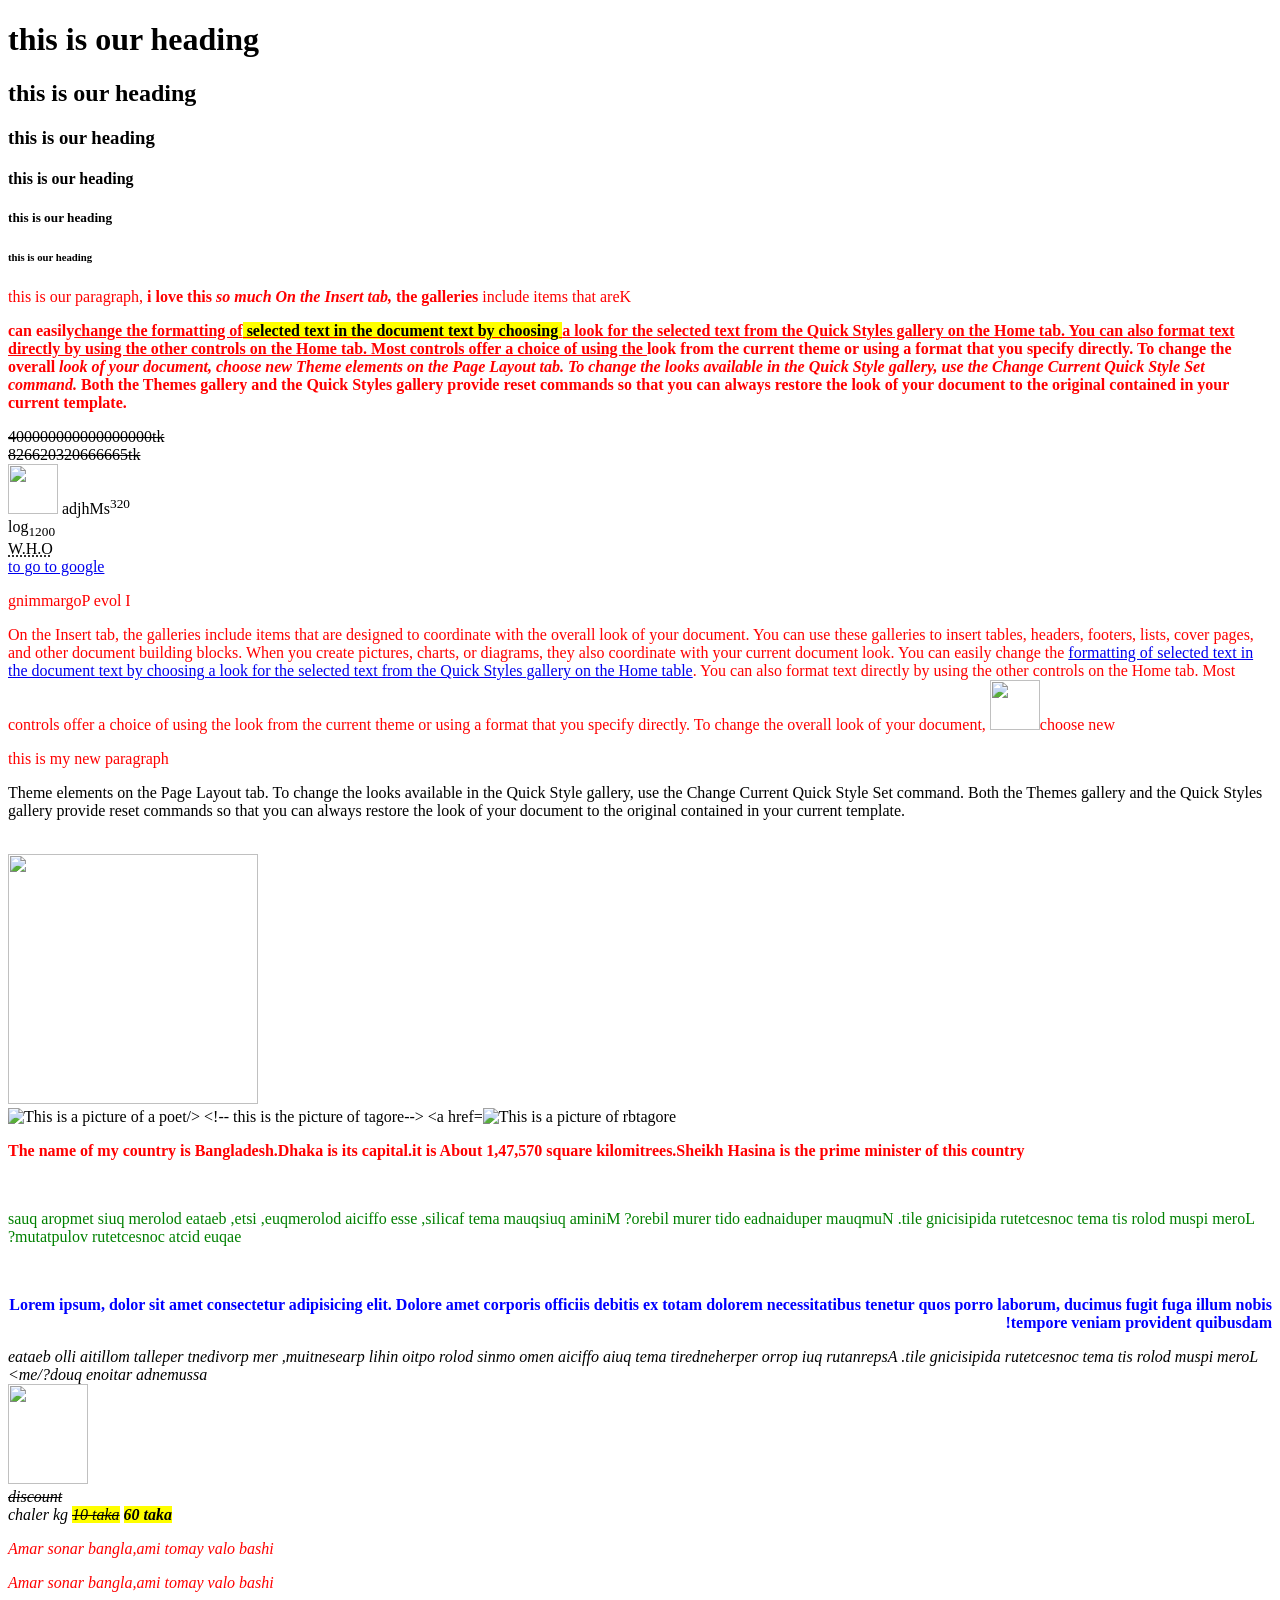
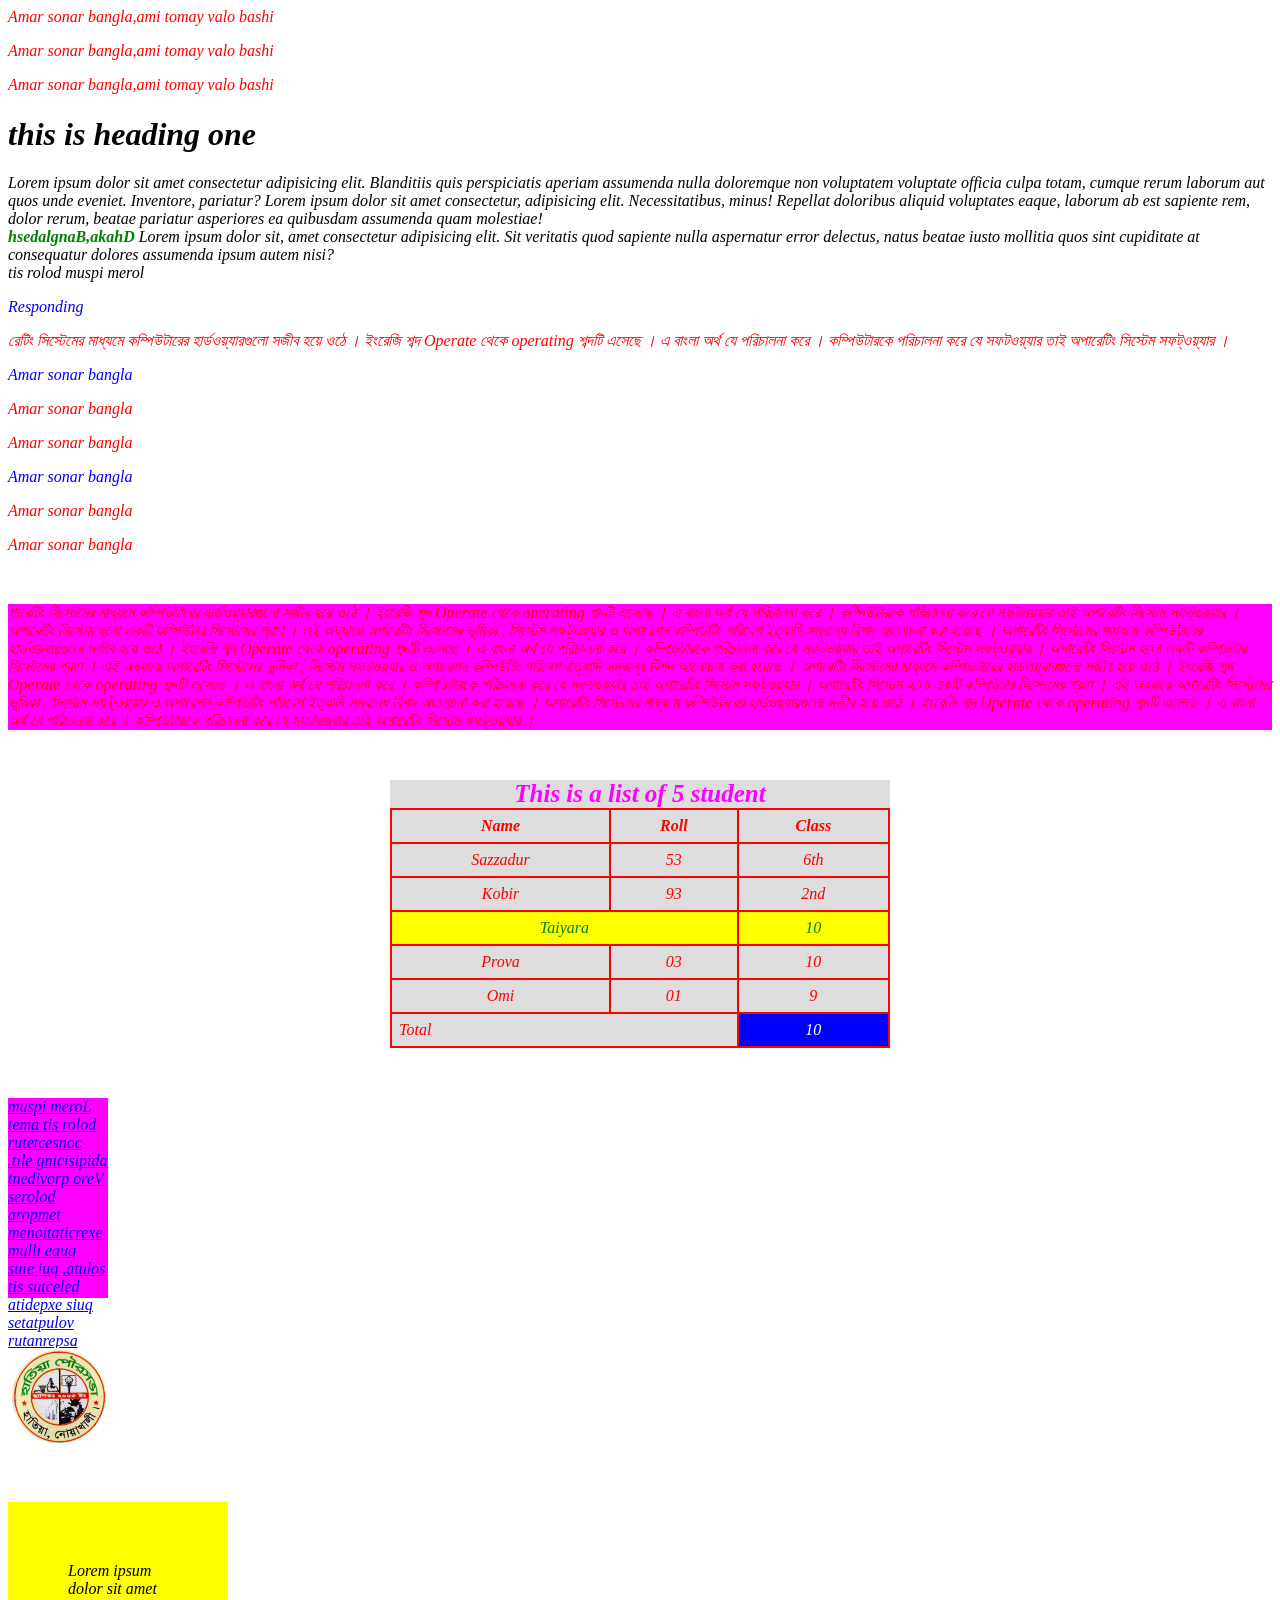
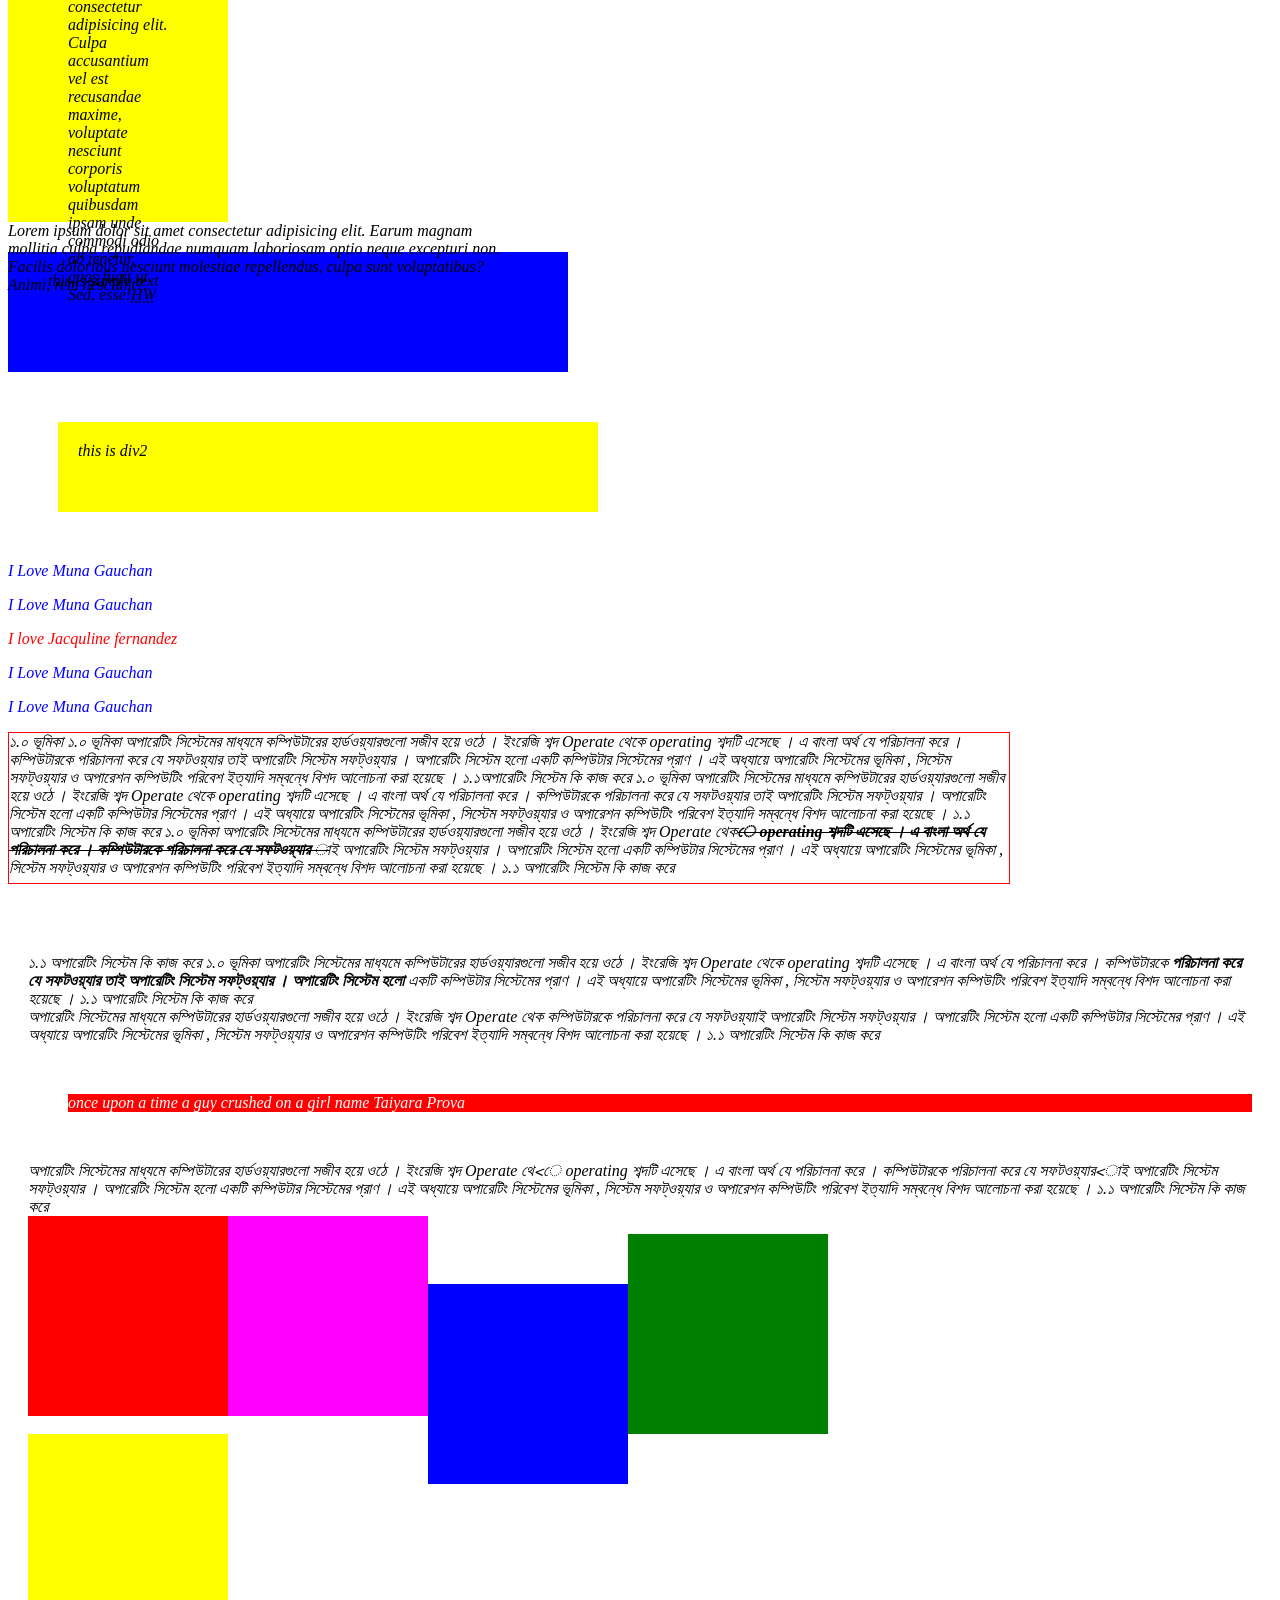
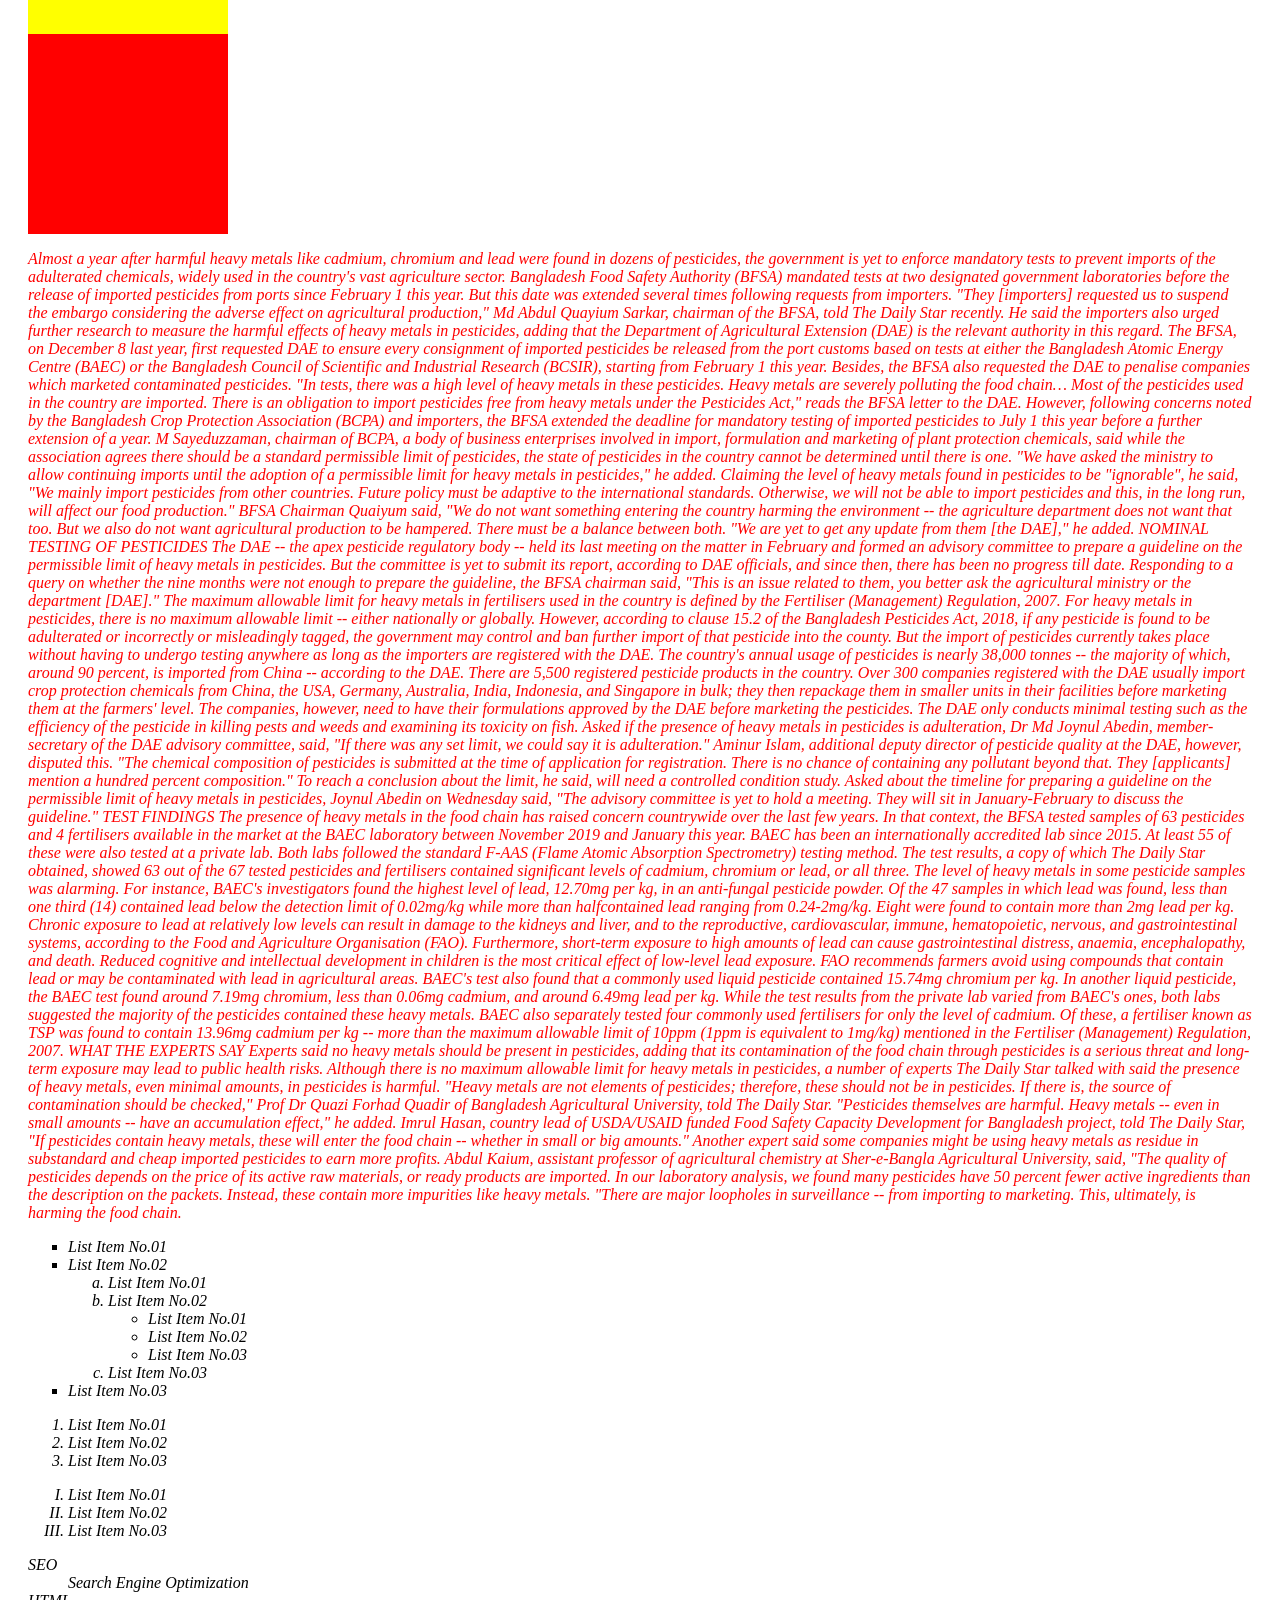
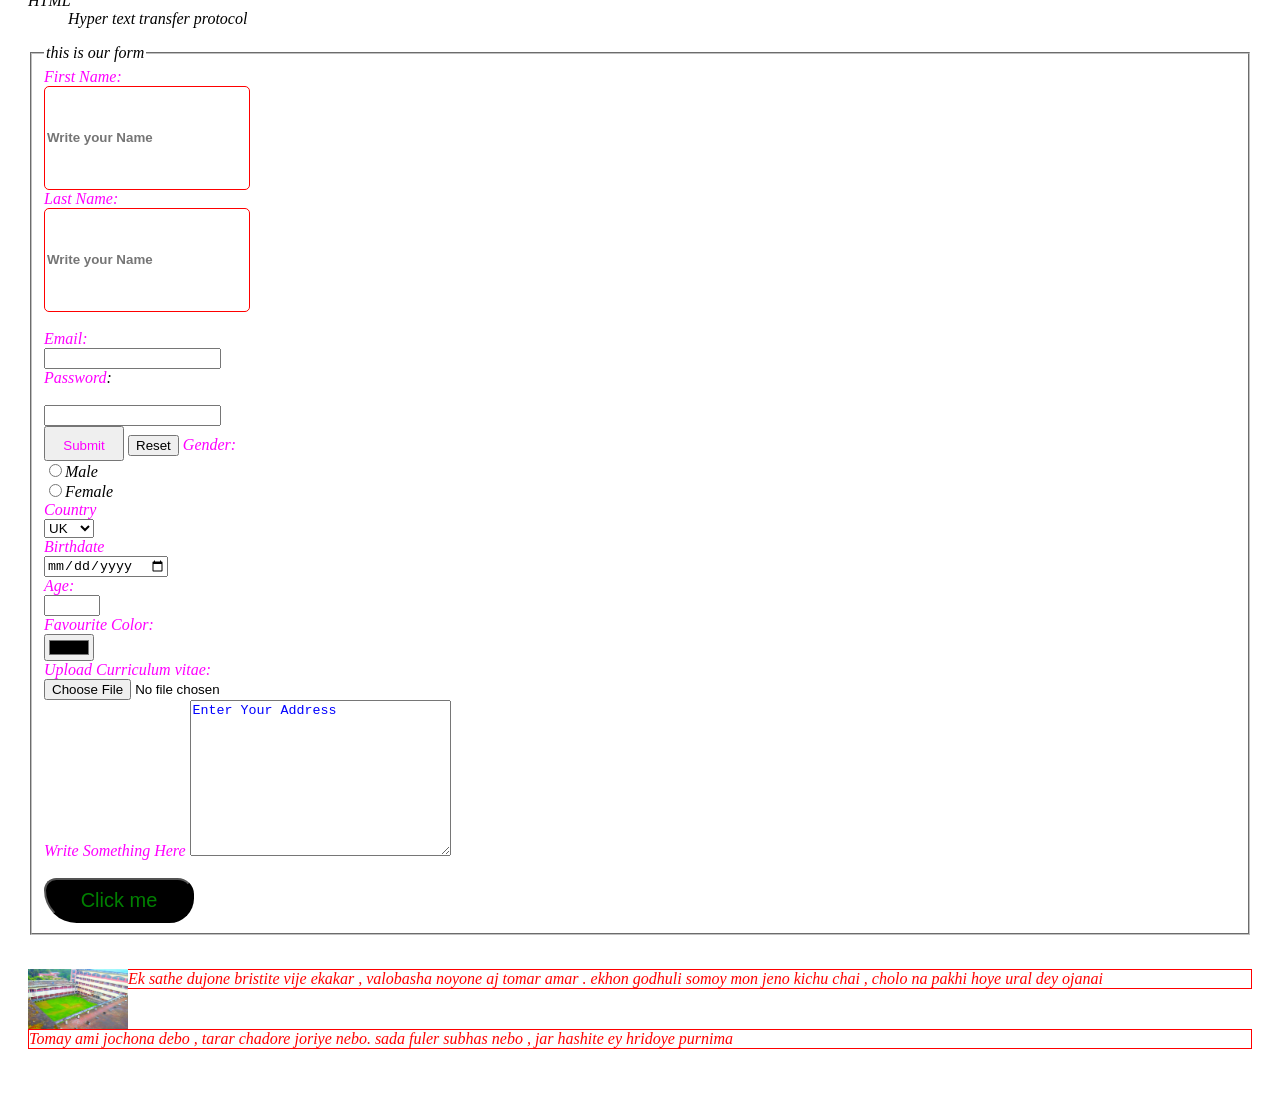
==== learning-web_design.html @ eb88e10f "Initial commit" ====
<!DOCTYPE html>
<html>

	<head>
		<title>my first html</title>
		<link rel="stylesheet" href="style.css">
		
		<meta charset="UTF-8"/>
		
		<style>
		p8{font-weight:bold; color:green;}

 		</style> 

	</head>

	<body>
		<h1>this is our heading</h1>
		<h2>this is our heading</h2>
		<h3>this is our heading</h3>
		<h4>this is our heading</h4>
		<h5>this is our heading</h5>
		<h6>this is our heading</h6>
	
		<p title ="this is the 'process' of planning ">this is our paragraph, <b>i love this <i>so much On the Insert tab,</i> the galleries</b> include items that areK</p>
		
		  <p title="this about 'cow'"designed to coordinate with the overall look of your document. You can use these galleries to insert tables, headers, footers, lists, cover pages, and Youother document building blocks. When you create pictures, charts, or di
		  ægrams, they also coordinate with your current document look.</p>
 <strong>can easily<u>change the formatting of<mark><strong> selected text in the document text by choosing </strong></mark>a look for the selected text from the Quick Styles gallery on the Home tab. You can also format text directly by using the other controls on the Home tab. Most controls offer a choice of using the </u>look from the current theme or using a format that you specify directly.
To change the overall <em> look of your document, choose new Theme elements on the Page Layout tab. To change the looks  available in the Quick Style gallery, use the Change Current Quick Style Set command. </em>Both the Themes gallery and the Quick Styles gallery provide reset commands so that you can always restore the look of your document to the original contained in your current template.</strong>


</p>
<del>400000000000000000tk</del> <br>

<s> 826620320666665tk</s> <br>

<a href="http://google.com/"  target="_blank"><img width="50" height="50" src="Image/lakshmipur polytechnic.jpg" /></a>

adjhMs<sup>320</sup>
<br> log<sub>1200</sub><br/>
<abbr title="World health organization"> W.H.O</abbr> <br>
<a href="http://google.com/"> to go to google</a> <br/>
<p><bdo dir="rtl">I love Pogramming </bdo> </p>

<p>On the Insert tab, the galleries include items that are designed to coordinate with the overall look of your document. You can use these galleries to insert tables, headers, footers, lists, cover pages, and other document building blocks. When you create pictures, charts, or diagrams, they also coordinate with your current document look.
You can easily change the <a href="http://google.com/" target="_blank">formatting of selected text in the document text by choosing a look for the selected text from the Quick Styles gallery on the Home table</a>. You can also format text directly by using the other controls on the Home tab. Most controls offer a choice of using the look from the current theme or using a format that you specify directly.
To change the overall look of your document, <img width="50" height="50" src="Image/lakshmipur polytechnic.jpg"/>choose new<p>this is my new paragraph</p> Theme elements on the Page Layout tab. To change the looks available in the Quick Style gallery, use the Change Current Quick Style Set command. Both the Themes gallery and the Quick Styles gallery provide reset commands so that you can always restore the look of your document to the original contained in your current template.
</p>

<br>
<img width="250" height="250" src="Image/lakshmipur polytechnic.jpg"/><br/>
<img width="700" height="820" src="Image/Rabindranath Tagore.jpg" alt="This is a picture of a poet/> <!-- this is the picture of tagore-->
<a href="http://google.com" target="_blank"><img width="700" height="820" src="Image/Rabindranath Tagore.jpg" alt="This is a picture of rbtagore" /></a>


<p style="font-weight:bold; color:red;"> The name of my country is Bangladesh.Dhaka is its capital.it is About 1,47,570 square kilomitrees.Sheikh Hasina is the prime minister of this country </p><br/>

<p style="color:green;" >   <bdo dir ="rtl">Lorem ipsum dolor sit amet consectetur adipisicing elit. Numquam repudiandae odit rerum libero? Minima quisquam amet facilis, esse officia doloremque, iste, beatae dolorem quis tempora quas eaque dicta consectetur voluptatum?
</bdo></p>

<br/> <p dir="rtl" style="font-weight:Bold; color:blue;">Lorem ipsum, dolor sit amet consectetur adipisicing elit. Dolore amet corporis officiis debitis ex totam dolorem necessitatibus tenetur quos porro laborum, ducimus fugit fuga illum nobis tempore veniam provident quibusdam!</p>


<p1><bdo dir="rtl"> <em>Lorem ipsum dolor sit amet consectetur adipisicing elit. Aspernatur qui porro reprehenderit amet quia officia nemo omnis dolor optio nihil praesentium, rem provident repellat mollitia illo beatae assumenda ratione quod?/em></bdo></p1><br/>



<a href="http://google.com" target="_blank"/><img height="100" width="80" src="Image/lakshmipur polytechnic.jpg"/></a><br/>

<s> discount </s><br/>

chaler kg <mark><s>10 taka</s></mark>  <strong><mark>60 taka</mark></strong>


<p class="jak ma"> Amar sonar bangla,ami tomay valo bashi </p>
<p> Amar sonar bangla,ami tomay valo bashi </p>
<p> Amar sonar bangla,ami tomay valo bashi </p>
<p class="jak"> Amar sonar bangla,ami tomay valo bashi </p>

<p class="jak ma"> Amar sonar bangla,ami tomay valo bashi </p><!--Multiple class;-->
<h1>this is heading one</h1>


	
<p5>Lorem ipsum dolor sit amet consectetur adipisicing elit. Blanditiis quis perspiciatis aperiam assumenda nulla doloremque non voluptatem voluptate officia culpa totam, cumque rerum laborum aut quos unde eveniet. Inventore, pariatur? </p5>
<p4>Lorem ipsum dolor sit amet consectetur, adipisicing elit. Necessitatibus, minus! Repellat doloribus aliquid voluptates eaque, laborum ab est sapiente rem, dolor rerum, beatae pariatur asperiores ea quibusdam assumenda quam molestiae!</p4><br/>
<p8> <bdo dir="rtl">Dhaka,Bangladesh</bdo></p8>
<p34>Lorem ipsum dolor sit, amet consectetur adipisicing elit. Sit veritatis quod sapiente nulla aspernatur error delectus, natus beatae iusto mollitia quos sint cupiditate at consequatur dolores assumenda ipsum autem nisi? </p34></br>
<p43><bdo dir="rtl"/>lorem ipsum dolor sit</p43>
<br/>

<p class="parina ami">Responding</p>
<p class="parina">রেটিং সিস্টেমের মাধ্যমে কম্পিউটারের হার্ডওয়্যারগুলো সজীব হয়ে ওঠে ।
      ইংরেজি শব্দ Operate    থেকে operating শব্দটি এসেছে । এ বাংলা অর্থ যে পরিচালনা করে ।
      কম্পিউটারকে পরিচালনা করে যে সফটওয়্যার তাই অপারেটিং সিস্টেম সফট্ওয়্যার । 
    
<p class="pagol ami">Amar sonar bangla</p>
<p class="pagol">Amar sonar bangla</p>
<p class="pagol">Amar sonar bangla</p>
<p class="pagol ami">Amar sonar bangla</p>
<p class="pagol">Amar sonar bangla</p>
<p class="pagol">Amar sonar bangla</p>

 <p style="color:#00c862;"> </p><!--this is in line css--> <br/>

<p7>
<p class="citycell">পারেটিং সিস্টেমের মাধ্যমে কম্পিউটারের হার্ডওয়্যারগুলো সজীব হয়ে ওঠে ।
      ইংরেজি শব্দ Operate    থেকে operating শব্দটি এসেছে । এ বাংলা অর্থ যে পরিচালনা করে ।
      কম্পিউটারকে পরিচালনা করে যে সফটওয়্যার তাই অপারেটিং সিস্টেম সফট্ওয়্যার । 
      অপারেটিং সিস্টেম হলো একটি কম্পিউটার সিস্টেমের প্রাণ । এই অধ্যায়ে অপারেটিং সিস্টেমের ভূমিকা ,
      সিস্টেম সফট্ওয়্যার ও অপারেশন কম্পিউটিং পরিবেশ  ইত্যাদি সম্বন্ধে বিশদ আলোচনা করা হয়েছে । অপারেটিং সিস্টেমের মাধ্যমে কম্পিউটারের হার্ডওয়্যারগুলো সজীব হয়ে ওঠে ।
      ইংরেজি শব্দ Operate    থেকে operating শব্দটি এসেছে । এ বাংলা অর্থ যে পরিচালনা করে ।
      কম্পিউটারকে পরিচালনা করে যে সফটওয়্যার তাই অপারেটিং সিস্টেম সফট্ওয়্যার । 
      অপারেটিং সিস্টেম হলো একটি কম্পিউটার সিস্টেমের প্রাণ । এই অধ্যায়ে অপারেটিং সিস্টেমের ভূমিকা ,
      সিস্টেম সফট্ওয়্যার ও অপারেশন কম্পিউটিং পরিবেশ  ইত্যাদি সম্বন্ধে বিশদ আলোচনা করা হয়েছে । অপারেটিং সিস্টেমের মাধ্যমে কম্পিউটারের হার্ডওয়্যারগুলো সজীব হয়ে ওঠে ।
      ইংরেজি শব্দ Operate    থেকে operating শব্দটি এসেছে । এ বাংলা অর্থ যে পরিচালনা করে ।
      কম্পিউটারকে পরিচালনা করে যে সফটওয়্যার তাই অপারেটিং সিস্টেম সফট্ওয়্যার । 
      অপারেটিং সিস্টেম হলো একটি কম্পিউটার সিস্টেমের প্রাণ । এই অধ্যায়ে অপারেটিং সিস্টেমের ভূমিকা ,
      সিস্টেম সফট্ওয়্যার ও অপারেশন কম্পিউটিং পরিবেশ  ইত্যাদি সম্বন্ধে বিশদ আলোচনা করা হয়েছে । অপারেটিং সিস্টেমের মাধ্যমে কম্পিউটারের হার্ডওয়্যারগুলো সজীব হয়ে ওঠে ।
      ইংরেজি শব্দ Operate    থেকে operating শব্দটি এসেছে । এ বাংলা অর্থ যে পরিচালনা করে ।
      কম্পিউটারকে পরিচালনা করে যে সফটওয়্যার তাই অপারেটিং সিস্টেম সফট্ওয়্যার । 
		
		
</p>	
<table  cellpadding="7" ><!--Generally width/height css diye kora hoi border ta html diye korte hoi-->
		
		<caption>This is a list of 5 student</caption><!-- টেবিলের ক্যাপশন দিতে হলে table tag er vitore "tr","td" tag er bahire upore kingba niche jekono jaigai dewa jai-->
		<thead>  <tr>
			<th>Name</th><!-- th heading dewar jonno bebohar kore-->
			<th>Roll</th>
			<th>Class</th>
</thead><tfoot><!-- "thead" O "tfoot" table er header o footer nishchit kore dei-->
				<tr><td class="bamejabe" colspan="2">Total</td>
					<td class="label" colspan="1">10</td>
					
					</tfoot>
		</tr>
		<tr><!-- tr holo table row , eta table tag er bhitor dite hoi-->
		<td>Sazzadur </td>
		<td>53 </td><!-- html a column dewar jonno td tag use korte hoi-->
		<td>6th </td></tr>
				</tr>
		<tr>
		<td>Kobir </td>
		<td>93 </td>
		<td>2nd </td></tr>
				</tr>
				
				
		<tr class="iu">
		<td  colspan="2"> Taiyara </td>
		
		<td colspan="1">10 </td></tr>
		<tr>
		<td> Prova </td>
		<td>03 </td>
		<td>10 </td></tr
		<tr>
		<td>Omi </td>
		<td>01 </td>
		<td>9 </td></tr>
				</tr>
	
</table>
<div>
		<div title="this is a song of habib wahid" class="shuvro_chad">	
		 <a href="http://google.com" target="_blank"><bdo dir="rtl"/>
		Lorem ipsum dolor sit amet consectetur adipisicing elit. Vero provident dolores tempora exercitationem quae illum soluta, qui eius delectus sit quis expedita voluptates aspernatur blanditiis molestiae fugiat. Quod, saepe ab?</a></div>
		
					<a title="this is the logo of Hatiya organization" href="http://google.com" target="_blank">
			<img src="image/Hatiya logo.jpg" height="100px" weight="200px" alt="This is the logo of Hatiya Organization" /></a>
			
			
		<div title="this is a song of habib wahid" class="Kobitay_bolechile">	Lorem ipsum dolor sit amet consectetur adipisicing elit. Culpa accusantium vel est recusandae maxime, voluptate nesciunt corporis voluptatum quibusdam ipsam unde commodi odio ab tenetur, quas fugit ut. Sed, esse!<abbr title="Habib Wahid">HW</abbr></a>
		</div>
			<div class="hridoyerkotha">Lorem ipsum dolor sit amet consectetur adipisicing elit. Earum magnam mollitia culpa repudiandae numquam laboriosam optio neque excepturi non. Facilis doloribus nesciunt molestiae repellendus, culpa sunt voluptatibus? Animi, rem nesciunt?.. </div>
			
			
	
			
			<div class="div1">this is simple text</div>
			<div class="div2">this is div2</div>
			
			</div>
			<div id="wrapper">
			<p>I Love Muna Gauchan</p>
			<p>I Love Muna Gauchan</p>
				<div>
				<p>I love Jacquline fernandez</p>
				</div>
			<p>I Love Muna Gauchan</p>
			<p>I Love Muna Gauchan</p>
			
			</div>
	<div id="proverty">
	১.০ ভূমিকা
	১.০ ভূমিকা
      অপারেটিং সিস্টেমের মাধ্যমে কম্পিউটারের হার্ডওয়্যারগুলো সজীব হয়ে ওঠে ।
      ইংরেজি শব্দ Operate    থেকে operating শব্দটি এসেছে । এ বাংলা অর্থ যে পরিচালনা করে ।
      কম্পিউটারকে পরিচালনা করে যে সফটওয়্যার তাই অপারেটিং সিস্টেম সফট্ওয়্যার । 
      অপারেটিং সিস্টেম হলো একটি কম্পিউটার সিস্টেমের প্রাণ । এই অধ্যায়ে অপারেটিং সিস্টেমের ভূমিকা ,
      সিস্টেম সফট্ওয়্যার ও অপারেশন কম্পিউটিং পরিবেশ  ইত্যাদি সম্বন্ধে বিশদ আলোচনা করা হয়েছে ।
১.১অপারেটিং সিস্টেম কি কাজ করে 
     	১.০ ভূমিকা
      অপারেটিং সিস্টেমের মাধ্যমে কম্পিউটারের হার্ডওয়্যারগুলো সজীব হয়ে ওঠে ।
      ইংরেজি শব্দ Operate    থেকে operating শব্দটি এসেছে । এ বাংলা অর্থ যে পরিচালনা করে ।
      কম্পিউটারকে পরিচালনা করে যে সফটওয়্যার তাই অপারেটিং সিস্টেম সফট্ওয়্যার । 
      অপারেটিং সিস্টেম হলো একটি কম্পিউটার সিস্টেমের প্রাণ । এই অধ্যায়ে অপারেটিং সিস্টেমের ভূমিকা ,
      সিস্টেম সফট্ওয়্যার ও অপারেশন কম্পিউটিং পরিবেশ  ইত্যাদি সম্বন্ধে বিশদ আলোচনা করা হয়েছে ।
১.১ অপারেটিং সিস্টেম কি কাজ করে 
   	১.০ ভূমিকা
      অপারেটিং সিস্টেমের মাধ্যমে কম্পিউটারের হার্ডওয়্যারগুলো সজীব হয়ে ওঠে ।
      ইংরেজি শব্দ Operate    থেক<s><strong><margin>ে operating শব্দটি এসেছে । এ বাংলা অর্থ যে পরিচালনা করে ।
      কম্পিউটারকে পরিচালনা করে যে সফটওয়্যার</margin></strong> </s>াই অপারেটিং সিস্টেম সফট্ওয়্যার । 
      অপারেটিং সিস্টেম হলো একটি কম্পিউটার সিস্টেমের প্রাণ । এই অধ্যায়ে অপারেটিং সিস্টেমের ভূমিকা ,
      সিস্টেম সফট্ওয়্যার ও অপারেশন কম্পিউটিং পরিবেশ  ইত্যাদি সম্বন্ধে বিশদ আলোচনা করা হয়েছে ।
১.১ অপারেটিং সিস্টেম কি কাজ করে 
    
</div>

		<div id="prova" >১.১ অপারেটিং সিস্টেম কি কাজ করে 
   	১.০ ভূমিকা
      অপারেটিং সিস্টেমের মাধ্যমে কম্পিউটারের হার্ডওয়্যারগুলো সজীব হয়ে ওঠে । 
      ইংরেজি শব্দ Operate    থেকে operating শব্দটি এসেছে । এ বাংলা অর্থ যে পরিচালনা করে ।
      কম্পিউটারকে<strong> পরিচালনা করে যে সফটওয়্যার তাই অপারেটিং সিস্টেম সফট্ওয়্যার । 
      অপারেটিং সিস্টেম হলো </strong>একটি কম্পিউটার সিস্টেমের প্রাণ । এই অধ্যায়ে অপারেটিং সিস্টেমের ভূমিকা ,
      সিস্টেম সফট্ওয়্যার ও অপারেশন কম্পিউটিং পরিবেশ  ইত্যাদি সম্বন্ধে বিশদ আলোচনা করা হয়েছে ।
১.১ অপারেটিং সিস্টেম কি কাজ করে
	<div id="Oyshi" >অপারেটিং সিস্টেমের মাধ্যমে কম্পিউটারের হার্ডওয়্যারগুলো সজীব হয়ে ওঠে ।
      ইংরেজি শব্দ Operate    থেক
      কম্পিউটারকে পরিচালনা করে যে সফটওয়্যাাই অপারেটিং সিস্টেম সফট্ওয়্যার । 
      অপারেটিং সিস্টেম হলো একটি কম্পিউটার সিস্টেমের প্রাণ । এই অধ্যায়ে অপারেটিং সিস্টেমের ভূমিকা ,
      সিস্টেম সফট্ওয়্যার ও অপারেশন কম্পিউটিং পরিবেশ  ইত্যাদি সম্বন্ধে বিশদ আলোচনা করা হয়েছে ।
১.১ অপারেটিং সিস্টেম কি কাজ করে<span>once upon a time a guy crushed on a girl name Taiyara Prova</span>অপারেটিং সিস্টেমের মাধ্যমে কম্পিউটারের হার্ডওয়্যারগুলো সজীব হয়ে ওঠে ।
      ইংরেজি শব্দ Operate    থে<ে operating শব্দটি এসেছে । এ বাংলা অর্থ যে পরিচালনা করে ।
      কম্পিউটারকে পরিচালনা করে যে সফটওয়্যার<াই অপারেটিং সিস্টেম সফট্ওয়্যার । 
      অপারেটিং সিস্টেম হলো একটি কম্পিউটার সিস্টেমের প্রাণ । এই অধ্যায়ে অপারেটিং সিস্টেমের ভূমিকা ,
      সিস্টেম সফট্ওয়্যার ও অপারেশন কম্পিউটিং পরিবেশ  ইত্যাদি সম্বন্ধে বিশদ আলোচনা করা হয়েছে ।
১.১ অপারেটিং সিস্টেম কি কাজ করে  </div>
<div><div  class="block1"></div>
<div class="block2"></div></div></br>
<div class="Upoma"></div>
<div class="Viqi"></div>
<div id="Sabila"></div>
<div id="Nabila"> </div>



<!--Background Attachment-->
<div class="sunerah">
<p>Almost a year after harmful heavy metals like cadmium, chromium and lead were found in dozens of pesticides, the government is yet to enforce mandatory tests to prevent imports of the adulterated chemicals, widely used in the country's vast agriculture sector.

Bangladesh Food Safety Authority (BFSA) mandated tests at two designated government laboratories before the release of imported pesticides from ports since February 1 this year. But this date was extended several times following requests from importers.

"They [importers] requested us to suspend the embargo considering the adverse effect on agricultural production," Md Abdul Quayium Sarkar, chairman of the BFSA, told The Daily Star recently.

 
 
He said the importers also urged further research to measure the harmful effects of heavy metals in pesticides, adding that the Department of Agricultural Extension (DAE) is the relevant authority in this regard.

The BFSA, on December 8 last year, first requested DAE to ensure every consignment of imported pesticides be released from the port customs based on tests at either the Bangladesh Atomic Energy Centre (BAEC) or the Bangladesh Council of Scientific and Industrial Research (BCSIR), starting from February 1 this year.

Besides, the BFSA also requested the DAE to penalise companies which marketed contaminated pesticides.

"In tests, there was a high level of heavy metals in these pesticides. Heavy metals are severely polluting the food chain… Most of the pesticides used in the country are imported. There is an obligation to import pesticides free from heavy metals under the Pesticides Act," reads the BFSA letter to the DAE.

However, following concerns noted by the Bangladesh Crop Protection Association (BCPA) and importers, the BFSA extended the deadline for mandatory testing of imported pesticides to July 1 this year before a further extension of a year.

M Sayeduzzaman, chairman of BCPA, a body of business enterprises involved in import, formulation and marketing of plant protection chemicals, said while the association agrees there should be a standard permissible limit of pesticides, the state of pesticides in the country cannot be determined until there is one.

"We have asked the ministry to allow continuing imports until the adoption of a permissible limit for heavy metals in pesticides," he added.

Claiming the level of heavy metals found in pesticides to be "ignorable", he said, "We mainly import pesticides from other countries. Future policy must be adaptive to the international standards. Otherwise, we will not be able to import pesticides and this, in the long run, will affect our food production."

BFSA Chairman Quaiyum said, "We do not want something entering the country harming the environment -- the agriculture department does not want that too. But we also do not want agricultural production to be hampered. There must be a balance between both.

"We are yet to get any update from them [the DAE]," he added.

NOMINAL TESTING OF PESTICIDES
The DAE -- the apex pesticide regulatory body -- held its last meeting on the matter in February and formed an advisory committee to prepare a guideline on the permissible limit of heavy metals in pesticides.

But the committee is yet to submit its report, according to DAE officials, and since then, there has been no progress till date.

Responding to a query on whether the nine months were not enough to prepare the guideline, the BFSA chairman said, "This is an issue related to them, you better ask the agricultural ministry or the department [DAE]."

The maximum allowable limit for heavy metals in fertilisers used in the country is defined by the Fertiliser (Management) Regulation, 2007.

For heavy metals in pesticides, there is no maximum allowable limit -- either nationally or globally.

However, according to clause 15.2 of the Bangladesh Pesticides Act, 2018, if any pesticide is found to be adulterated or incorrectly or misleadingly tagged, the government may control and ban further import of that pesticide into the county.

But the import of pesticides currently takes place without having to undergo testing anywhere as long as the importers are registered with the DAE.

The country's annual usage of pesticides is nearly 38,000 tonnes -- the majority of which, around 90 percent, is imported from China -- according to the DAE. There are 5,500 registered pesticide products in the country.

Over 300 companies registered with the DAE usually import crop protection chemicals from China, the USA, Germany, Australia, India, Indonesia, and Singapore in bulk; they then repackage them in smaller units in their facilities before marketing them at the farmers' level.

The companies, however, need to have their formulations approved by the DAE before marketing the pesticides.

The DAE only conducts minimal testing such as the efficiency of the pesticide in killing pests and weeds and examining its toxicity on fish.

Asked if the presence of heavy metals in pesticides is adulteration, Dr Md Joynul Abedin, member-secretary of the DAE advisory committee, said, "If there was any set limit, we could say it is adulteration."

Aminur Islam, additional deputy director of pesticide quality at the DAE, however, disputed this.

"The chemical composition of pesticides is submitted at the time of application for registration. There is no chance of containing any pollutant beyond that. They [applicants] mention a hundred percent composition."

To reach a conclusion about the limit, he said, will need a controlled condition study.

Asked about the timeline for preparing a guideline on the permissible limit of heavy metals in pesticides, Joynul Abedin on Wednesday said, "The advisory committee is yet to hold a meeting. They will sit in January-February to discuss the guideline."  

TEST FINDINGS
The presence of heavy metals in the food chain has raised concern countrywide over the last few years.

In that context, the BFSA tested samples of 63 pesticides and 4 fertilisers available in the market at the BAEC laboratory between November 2019 and January this year. BAEC has been an internationally accredited lab since 2015.

At least 55 of these were also tested at a private lab. Both labs followed the standard F-AAS (Flame Atomic Absorption Spectrometry) testing method.

The test results, a copy of which The Daily Star obtained, showed 63 out of the 67 tested pesticides and fertilisers contained significant levels of cadmium, chromium or lead, or all three.

The level of heavy metals in some pesticide samples was alarming.

For instance, BAEC's investigators found the highest level of lead, 12.70mg per kg, in an anti-fungal pesticide powder.

Of the 47 samples in which lead was found, less than one third (14) contained lead below the detection limit of 0.02mg/kg while more than halfcontained lead ranging from 0.24-2mg/kg. Eight were found to contain more than 2mg lead per kg.

Chronic exposure to lead at relatively low levels can result in damage to the kidneys and liver, and to the reproductive, cardiovascular, immune, hematopoietic, nervous, and gastrointestinal systems, according to the Food and Agriculture Organisation (FAO).

Furthermore, short-term exposure to high amounts of lead can cause gastrointestinal distress, anaemia, encephalopathy, and death.

Reduced cognitive and intellectual development in children is the most critical effect of low-level lead exposure.

FAO recommends farmers avoid using compounds that contain lead or may be contaminated with lead in agricultural areas.

BAEC's test also found that a commonly used liquid pesticide contained 15.74mg chromium per kg.

In another liquid pesticide, the BAEC test found around 7.19mg chromium, less than 0.06mg cadmium, and around 6.49mg lead per kg.

While the test results from the private lab varied from BAEC's ones, both labs suggested the majority of the pesticides contained these heavy metals.

BAEC also separately tested four commonly used fertilisers for only the level of cadmium.

Of these, a fertiliser known as TSP was found to contain 13.96mg cadmium per kg -- more than the maximum allowable limit of 10ppm (1ppm is equivalent to 1mg/kg) mentioned in the Fertiliser (Management) Regulation, 2007.

WHAT THE EXPERTS SAY
Experts said no heavy metals should be present in pesticides, adding that its contamination of the food chain through pesticides is a serious threat and long-term exposure may lead to public health risks.

Although there is no maximum allowable limit for heavy metals in pesticides, a number of experts The Daily Star talked with said the presence of heavy metals, even minimal amounts, in pesticides is harmful.

"Heavy metals are not elements of pesticides; therefore, these should not be in pesticides. If there is, the source of contamination should be checked," Prof Dr Quazi Forhad Quadir of Bangladesh Agricultural University, told The Daily Star.

"Pesticides themselves are harmful. Heavy metals -- even in small amounts -- have an accumulation effect," he added.

Imrul Hasan, country lead of USDA/USAID funded Food Safety Capacity Development for Bangladesh project, told The Daily Star, "If pesticides contain heavy metals, these will enter the food chain -- whether in small or big amounts."

Another expert said some companies might be using heavy metals as residue in substandard and cheap imported pesticides to earn more profits.

Abdul Kaium, assistant professor of agricultural chemistry at Sher-e-Bangla Agricultural University, said, "The quality of pesticides depends on the price of its active raw materials, or ready products are imported. In our laboratory analysis, we found many pesticides have 50 percent fewer active ingredients than the description on the packets. Instead, these contain more impurities like heavy metals.

"There are major loopholes in surveillance -- from importing to marketing. This, ultimately, is harming the food chain.</p>
</div>

<!--list in Html-->
<!--there is two types of list html. Orderd & unorderd list-->

<ul>
	<li>List Item No.01</li>
	<li>List Item No.02
	<ol type="a"><!--Nested list-->
			<li>List Item No.01</li>
	<li>List Item No.02
			<ul class="Samira">	<li>List Item No.01</li>
	<li>List Item No.02</li>
	<li>List Item No.03</li></ul>
	</li>
	<li>List Item No.03</li></ol>
	</li>
	<li>List Item No.03</li>
</ul>
<ol>
		<li>List Item No.01</li>
	<li>List Item No.02</li>
	<li>List Item No.03</li>
	</ol>
	<ol type="I">
		<li>List Item No.01</li>
	<li>List Item No.02</li>
	<li>List Item No.03</li>
	</ol>

	<dl>
		<dt>SEO</dt>
		<dd>Search Engine Optimization</dd>
		<dt>HTML</dt>
		<dd>Hyper text transfer protocol</dd>
	 
	</dl>
	<fieldset><legend>this is our form</legend>
	<form action="" method=""  >
		<label>First Name:<br/></label>
		<input type="text" name="Name"/placeholder="Write your Name"><br>
		<label>Last Name:<br></label>
		<input type="text" name="Name"placeholder="Write your Name"/><br><br>
			<label>Email:</label><br>
			<input type="email" >
<br>
			<label>Password</label>:<br>
<br><input type="password"><br>
		<input type="Submit">
		<input type="reset">
	
	 <label>Gender:</label><br>
		<input type="Radio" name="Gender" value="Male">Male <br>
		<input type="Radio" name="Gender" value="Female">Female<br>
	<label>Country</label><br>
	<select name="country">
	<option value="USA">USA</option>
	<option value="BD">BD</option>
	
	<option value="KSA">KSA</option>
	<option selected="" val    ue="UK">UK</option>
	<option value="UAE">UAE</option>
	</select>
	<br>
	<label>Birthdate</label><br>
	<input type="date"><br>
	<label>Age:</label> <br>
	<input type="number" max="05" min="150">
	<br>
	<label>Favourite Color:</label><br>
	<input type="color">
	<br>
		<label>Upload Curriculum vitae:</label><br>
	<input type="file">
	
	<br>
		<label>Write Something Here</label>
		<textarea rows="10" cols="30">Enter Your Address </textarea><br><br>
	<button class="mybtn" onclick="Nawshad()">Click me</button>
		</form></fieldset>	<br>

	<script>
			function Nawshad(){
			
			alert("You have clicked me");
		}
	</script>
	

		
	
	<div>
	
			<img class="pic" src="image/lakshmipur polytechnic.jpg" width="100" height="60"/>
	<p class="nonc">Ek sathe dujone bristite vije ekakar , valobasha noyone aj tomar amar . ekhon godhuli somoy mon jeno kichu chai , cholo na pakhi hoye ural dey ojanai </p>
	
	<p class="clear">Tomay ami jochona debo , tarar chadore joriye nebo. sada fuler subhas nebo , jar hashite ey hridoye purnima </p>
---- style.css ----
p{
	color:red;
 b 
h1{
	color:green;
}
.jak{
color:blue;
}
.ma{
	color: #00a88a;
	font-weight:bold;
}
p1{font-weight:bold;color:#fb0ad7;}
	s{color:green;}

p5{
	text-decoration:overline;
}
p4{
	text-decoration:line-through;
}
p2{
	font-family:Arial;
	font-size:25px;
	font-weight: bold
}
.pagol{
font: small-caps bold 20px/2em Arial;
	
}
}

.ami{
	color:blue;
}
.citycell{
	background-image:url("Image/Ami.jpg");
	background-repeat:no-repeat;
		background-color:Magenta;
		background-size:100px;
		
}/*this is background css
background-image:url("...");
background-repeat:no-repeat;
background-repeat:repeat-x;
background-repeat:repeat-y;
background-size:width px height px;
background-size:cover;
*/
table{
	
	width:500px;/*table tag a width/height css kora valo*/
	text-align: center;/*table er bhitorer lekha guloke majhkhane niye aste hole likhte hobe eti*/
	margin:50px auto;
	background-color: #ddd;
	color:red;
	
}
table,th,td{
	border-collapse:collapse;
	border:2px solid red;
}
.bamejabe{text-align:left;}

table caption{ 
	background-color:#ddd;
	font-weight:bold;color:Magenta;font-size:25px;
}/*টেবিলের আন্ডারের ক্যাপশন  সাজাতে হলে   এই ভাবে table caption{.....}  করতে হয় ..*/
.iu{
	background-color:yellow;
	color:green;
}
.label{
	background-color:blue;
	color:white;
}
.shuvro_chad{
	width:100px;
	height:200px;
	background-color:Magenta;
	margin-bottom:50px;
}
.Kobitay_bolechile{
	width:100px;
	height:200px;
	background-color:yellow;
	margin-top:50px;
	padding:60px;
}

.hridoyerkotha{
	width:500px;
	height:10px;
	
}
.div1{
	width:500px;
	height:50px;
	background-color:blue;
	margin-top:20px;
	margin-bottom:10px;
	padding:20px 20px 50px 40px;
}
.div2{
	width:500px;
	height:50px;
	background-color:yellow;
	padding:20px;
	margin:50px;
	
	
}
#wrapper >p{
	color:blue;
}
#proverty{
	border:1px solid red;
	width:1000px;
	height:150px;
	overflow:Scroll;

	
}
#prova{
	margin-top:50px;
	padding:20px;
	
}
#Oyshi span{
margin-top:50px;margin-left:40px;
   display:block;
background-color:red;
color:white;
margin-bottom:50px;
}
.block1{
	width:200px;
	height:200px;
	background-color:red;
float:left;
}
.block1:hover{
background-color:green;}
.block2{
	width:200px;
	height:200px;
	background-color:magenta;
float:left;
margin-bottom:20px;
display:block;

}
.block2:hover{
background-color:yellow;
}

.Upoma{
	width:200px;
	height:200px;
background-color:blue;
display:block;
	float:left;
	margin-top:50px;
}
.Upoma:hover{
background-color:black;}
.Viqi{
	width:200px;
	height:200px;
	background-color:green;
float:left;
transition:background-color 8s,width 5s ease-out,height 4s;
}
.Viqi:hover{
	background-color:magenta;
	height:400px;
	
}
#Sabila{
	width:200px;
	height:200px;
	background-color:yellow;
	transition:all 10s;
	margin-top:200px;
}
#Sabila:hover{
	background-color:Magenta;
	transform:rotate(360deg)
}
#Nabila{
	width:200px;
	height:200px;
	background-color:red;
transition:all 5s
 
   
	/* multibrowser support er jonyo nimnokto property gulo proyojon...
	-webkit-transition: all 5s ease-out;
	margin:100px;
	-moz-transition: all 5s ease-out;
	margin:100px;
	-ms-transition: all 5s ease-out;
	margin:100px;
	-o-transition: all 5s ease-out;
	margin:100px;
	*/
}/*transform:skewX(10deg)*/
/*transform:skewY(360deg)*/

#Nabila:hover{
	transform:scale(4.5,1.5)
	/*transform:rotate(90deg);*/
	/*multibrowser support er jonyo nimnokto property gulo proyojon...
	-webkit-transform:scale(4.5,1.5)
	-moz-transform:rotate(90deg);
	-ms-transform:scale(4.5,1.5)
	-o-transform:rotate(90deg);*/
	
}
.sunerah{
	
background:url("image/lakshmipur polytechnic.jpg") no-repeat;/*image in background*/
background-size:80em 60em;
background-attachment:fixed;/*fixed or scroll*/
}
ul{
	list-style-type:square;
}
.Samira{
	list-style-type:circle;
}
input[type=text]{
			width:200px;
			height:100px;
			color:red;
			border:1px solid red;
			border-radius: 5px;
			font-weight:bold;
			
}
textarea{
	color:blue;
}

input[type=submit]{
	width:80px;
	height:35px ;
	padding:10px;
	color:magenta;
	cursor:pointer;
	cursor:pointer;
}
label{
	width:bold;
	color:magenta;
}
.mybtn{
	
	width:150px;
	height:45px;
	font-size:20px;
	border-radius:15px 20px 30px 40px;
	padding: 5px;
	color:green;
	background-color:black;
	transition: all 1s ease;
}
.mybtn:hover{
	color:black;
	background-color:white;
	cursor:pointer;
}

.pic{
	
	float:left;/*float=left/right;*/
	
	
}

.nonc{
	
	border:1px solid red;
}
.clear{
	
	border: 1px solid red;
	clear:both;/* clear=left/right/both*/
}
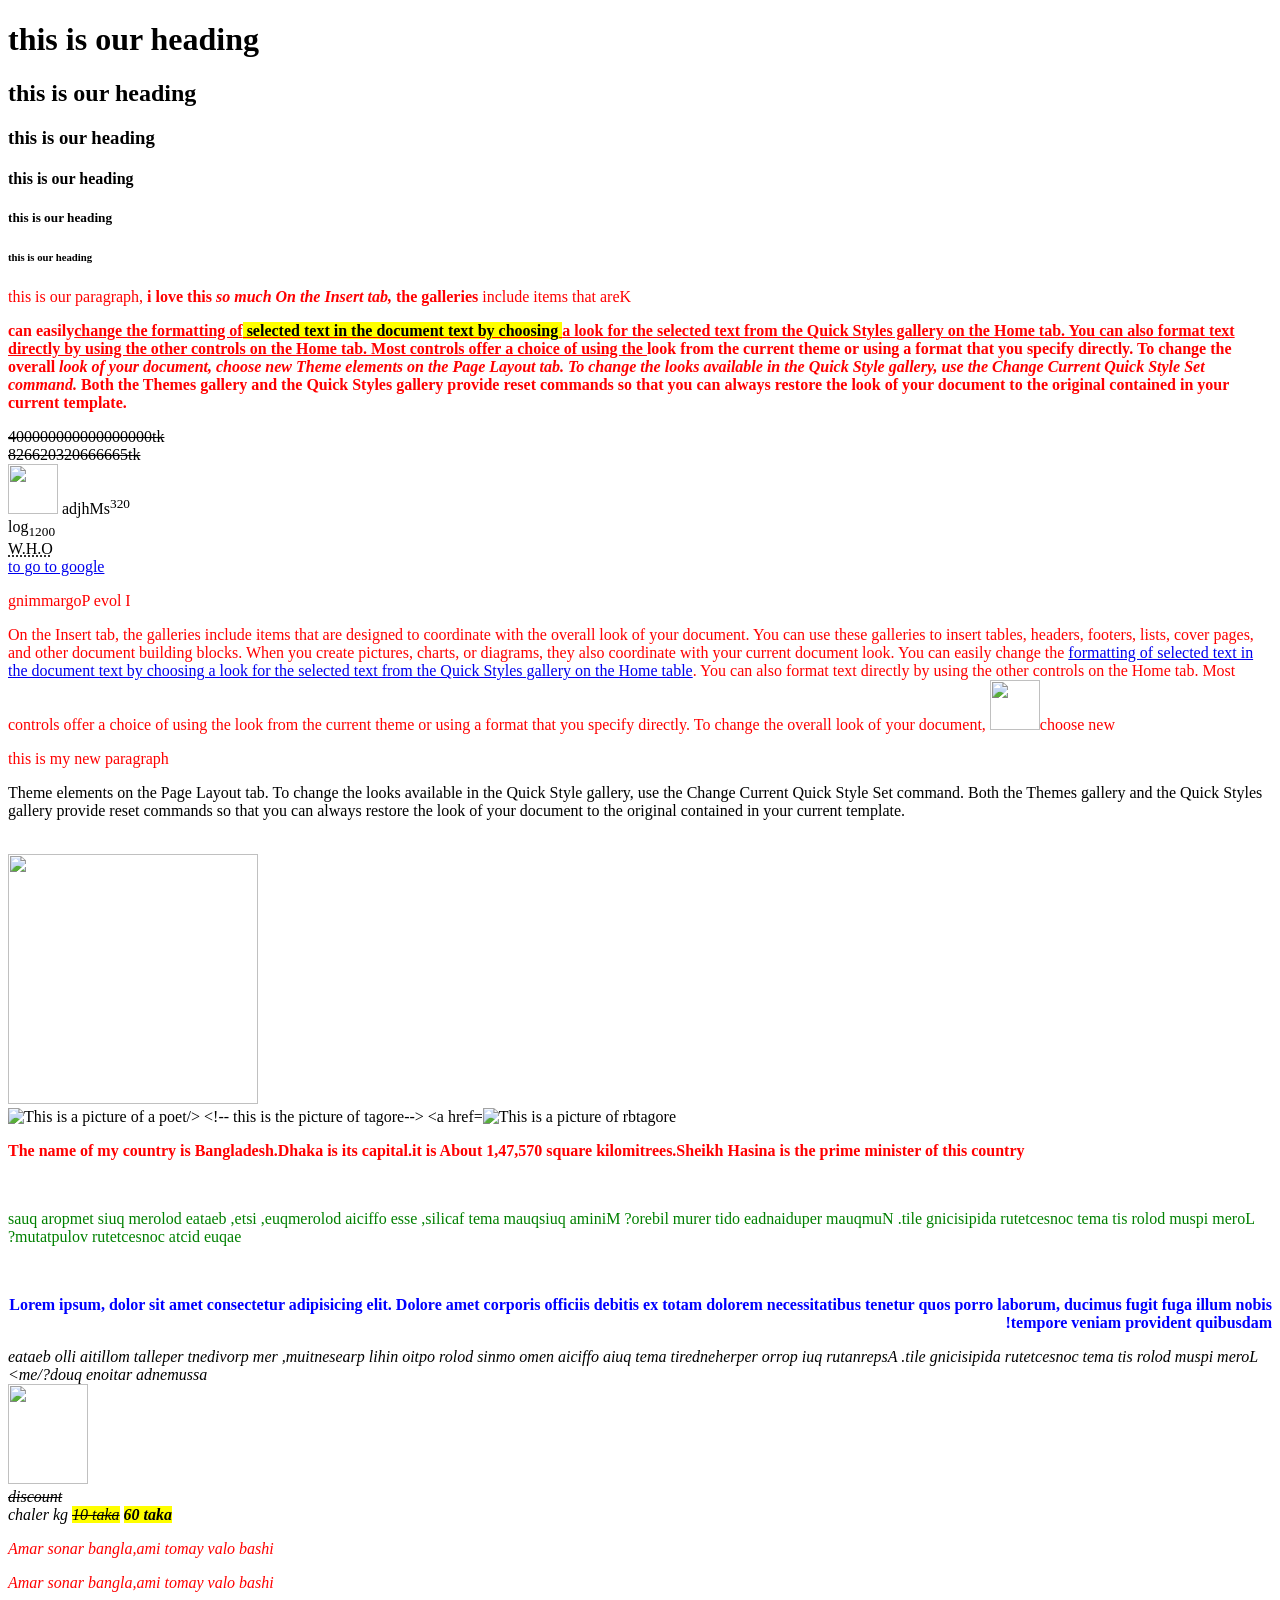
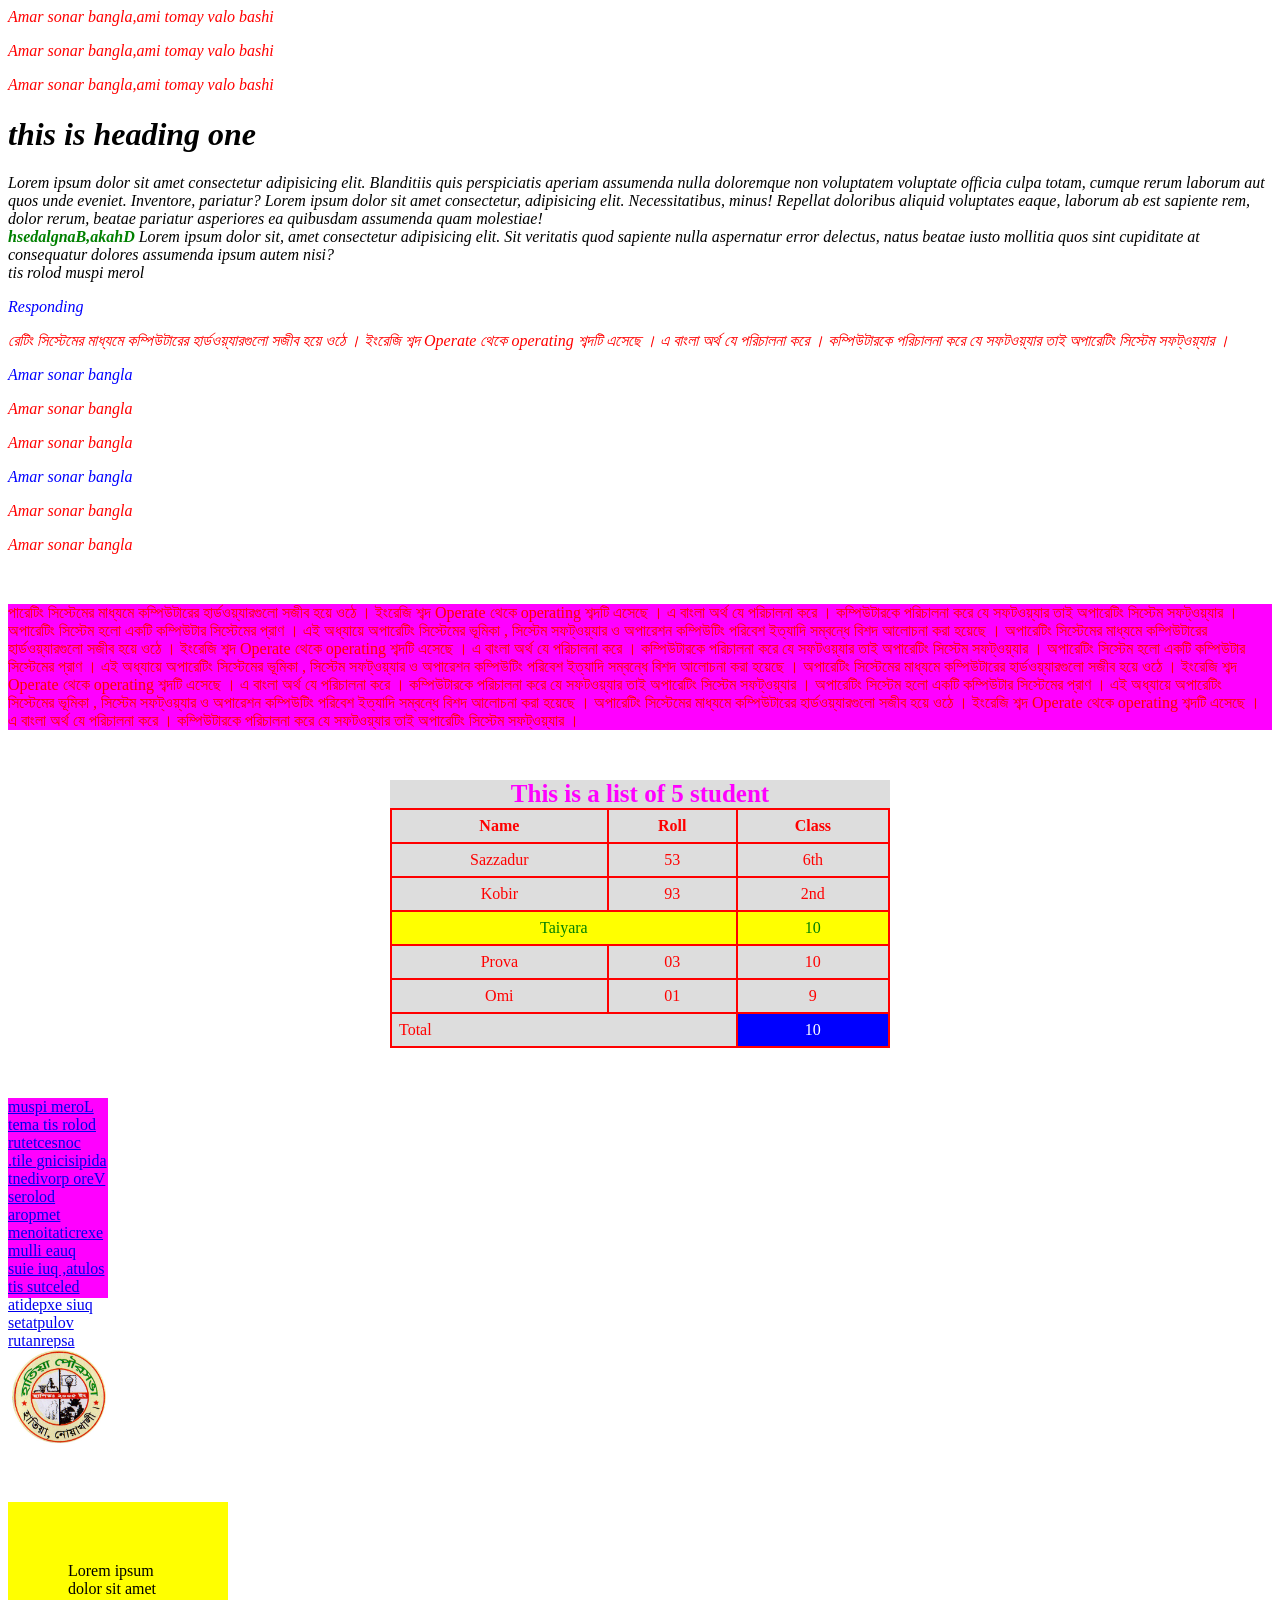
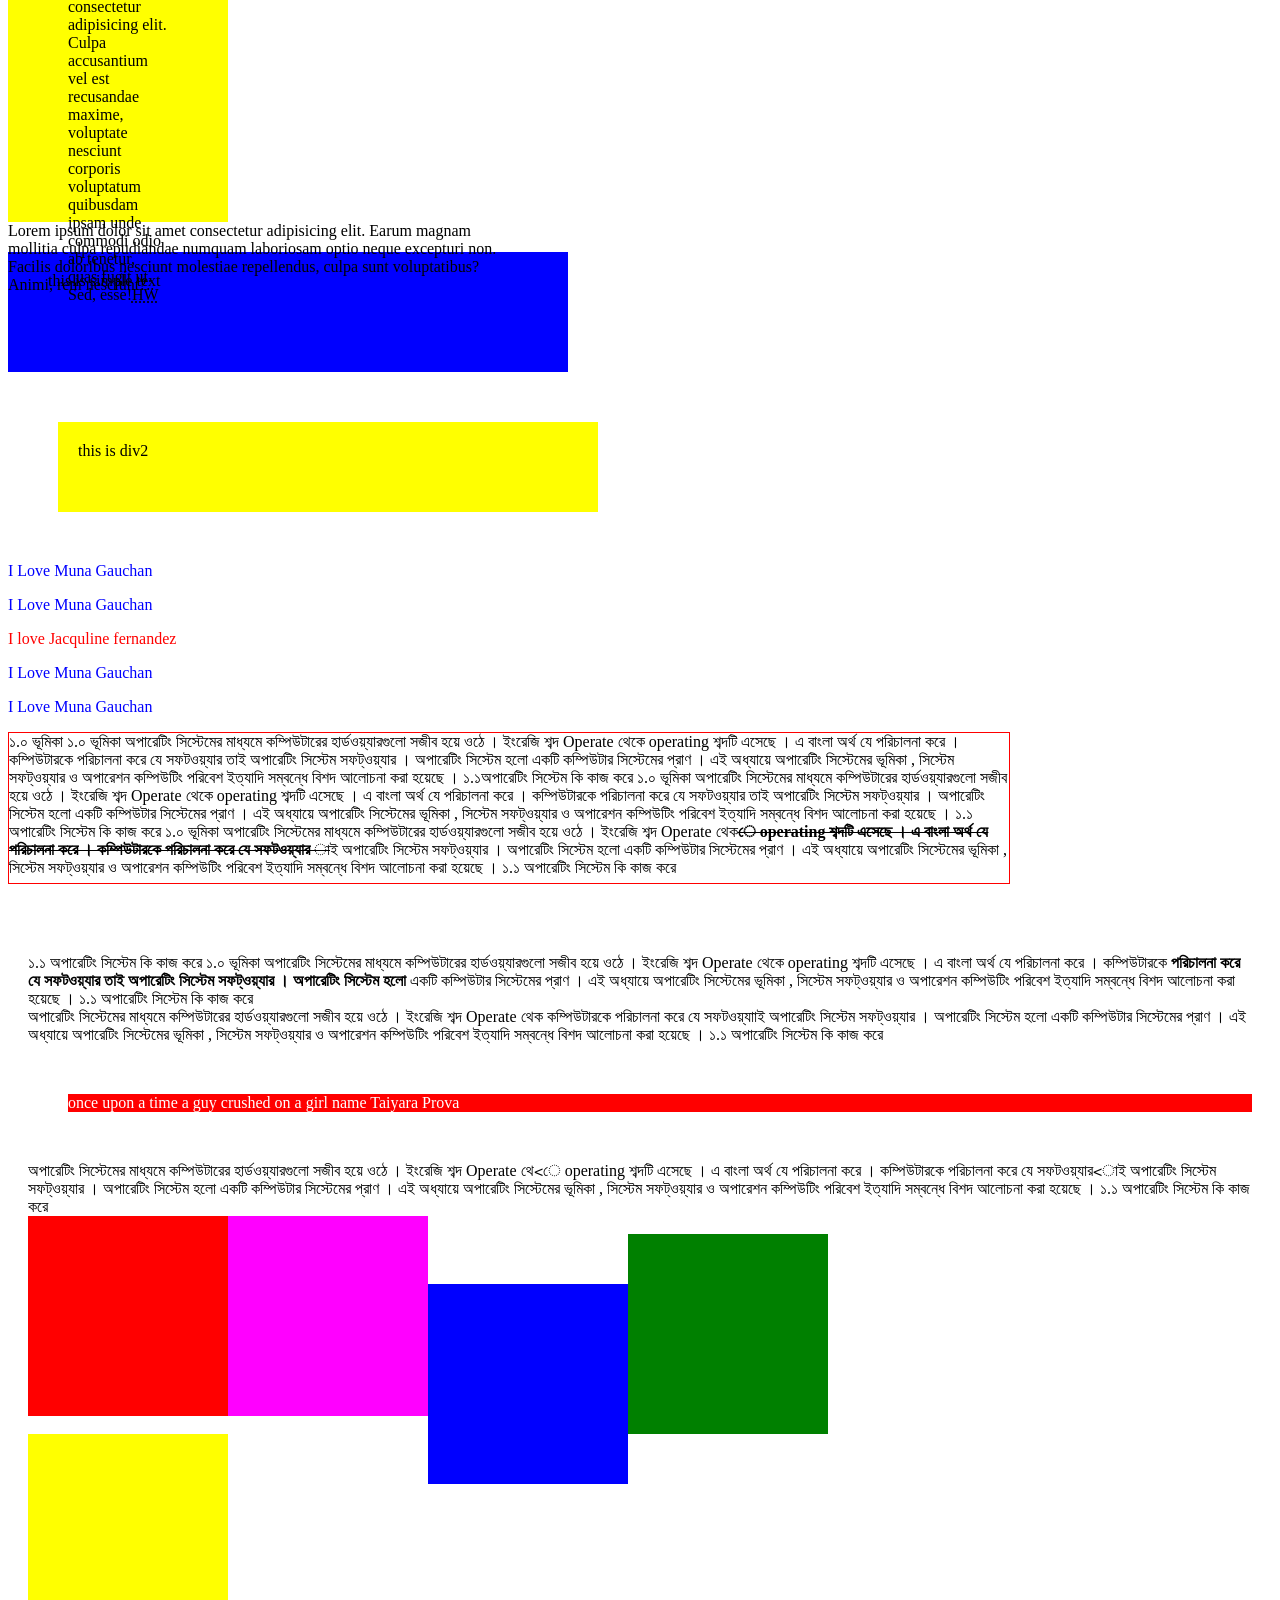
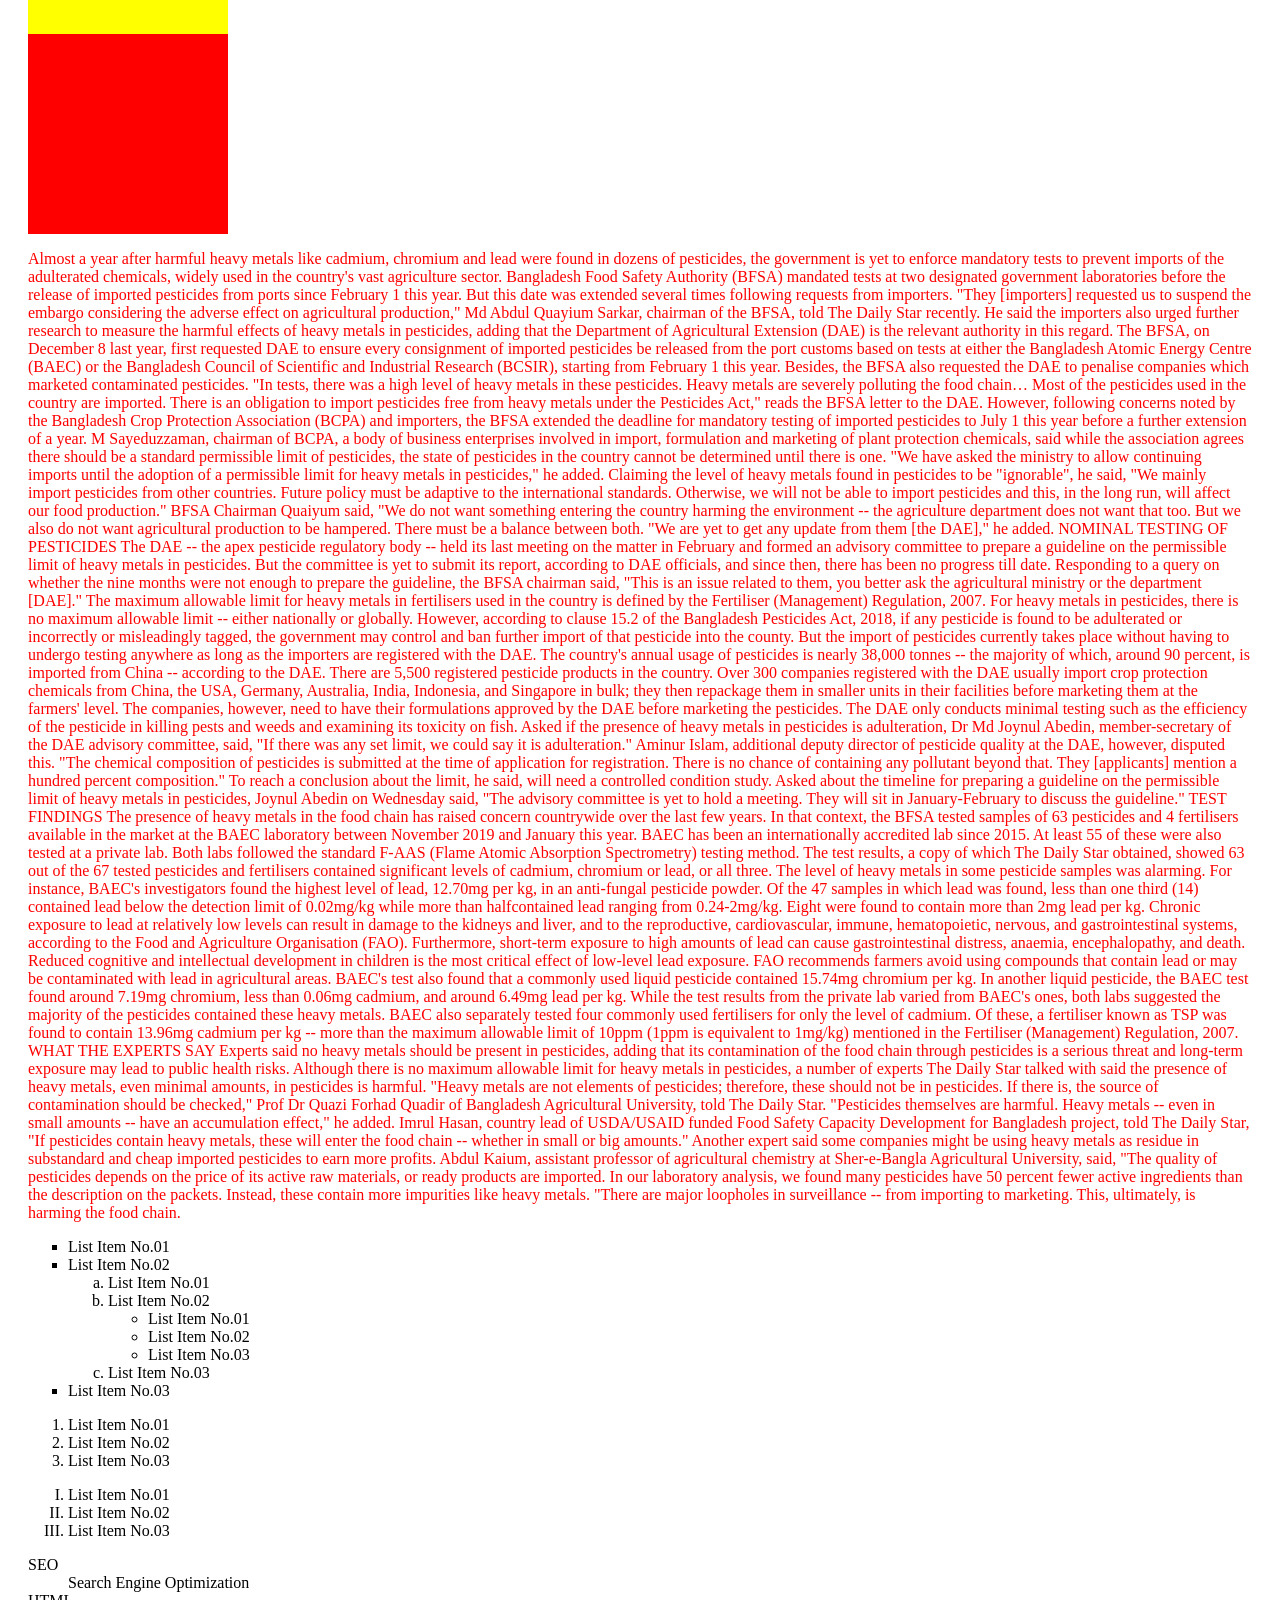
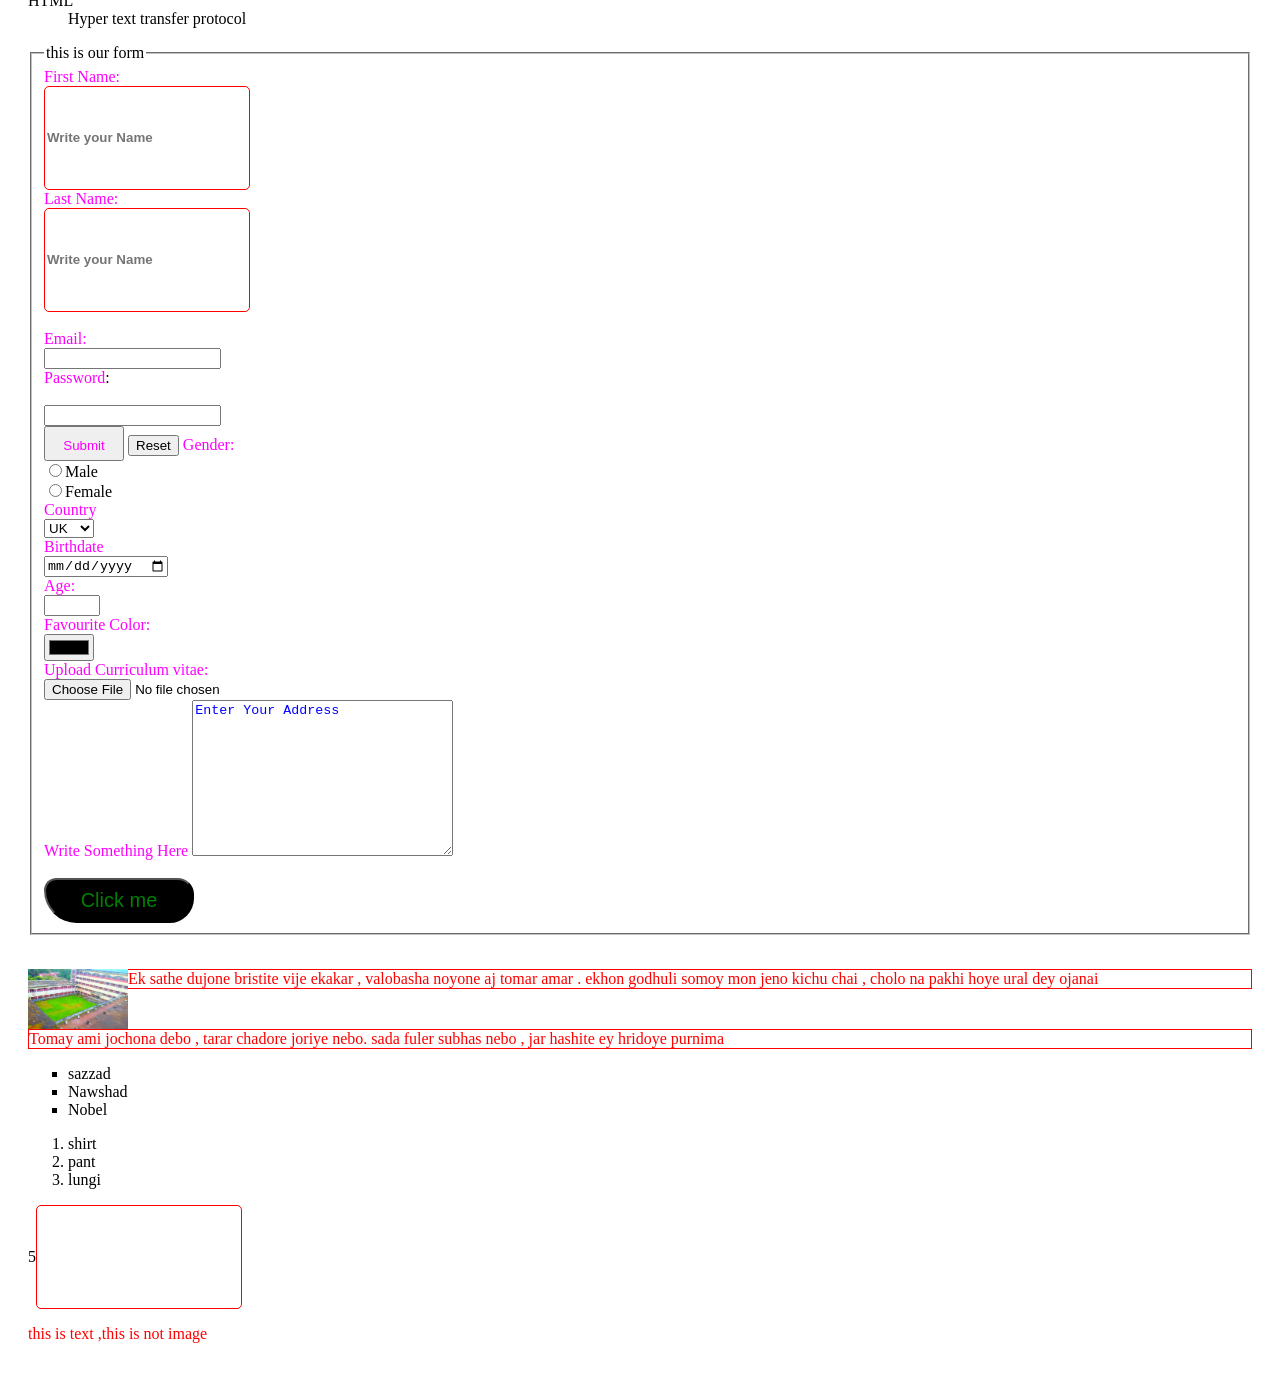
==== commit 6f89cd65: "first commit" ====
--- a/learning-web_design.html
+++ b/learning-web_design.html
@@ -101,7 +101,7 @@
 <p class="pagol ami">Amar sonar bangla</p>
 <p class="pagol">Amar sonar bangla</p>
 <p class="pagol">Amar sonar bangla</p>
-
+</em>
  <p style="color:#00c862;"> </p><!--this is in line css--> <br/>
 
 <p7>
@@ -457,5 +457,26 @@
 	
 	<p class="clear">Tomay ami jochona debo , tarar chadore joriye nebo. sada fuler subhas nebo , jar hashite ey hridoye purnima </p>
 	
-	
+	</div>
+	<div>
+		<ul>
+			<li>sazzad</li>
+			<li>Nawshad</li>
+			<li>Nobel</li>
+		</ul>
+
+		<ol>
+			<li>shirt</li>
+			<li>pant</li>
+			<li>lungi</li>
+		</ol>
+	</div>
+	<div>
+ 5<input type="text" value="">
+	</div>
+	<div>
+		<p id="text"> this is text ,<span>this is not image</span></p>
+	</div>
+</body>
+</html>
 	
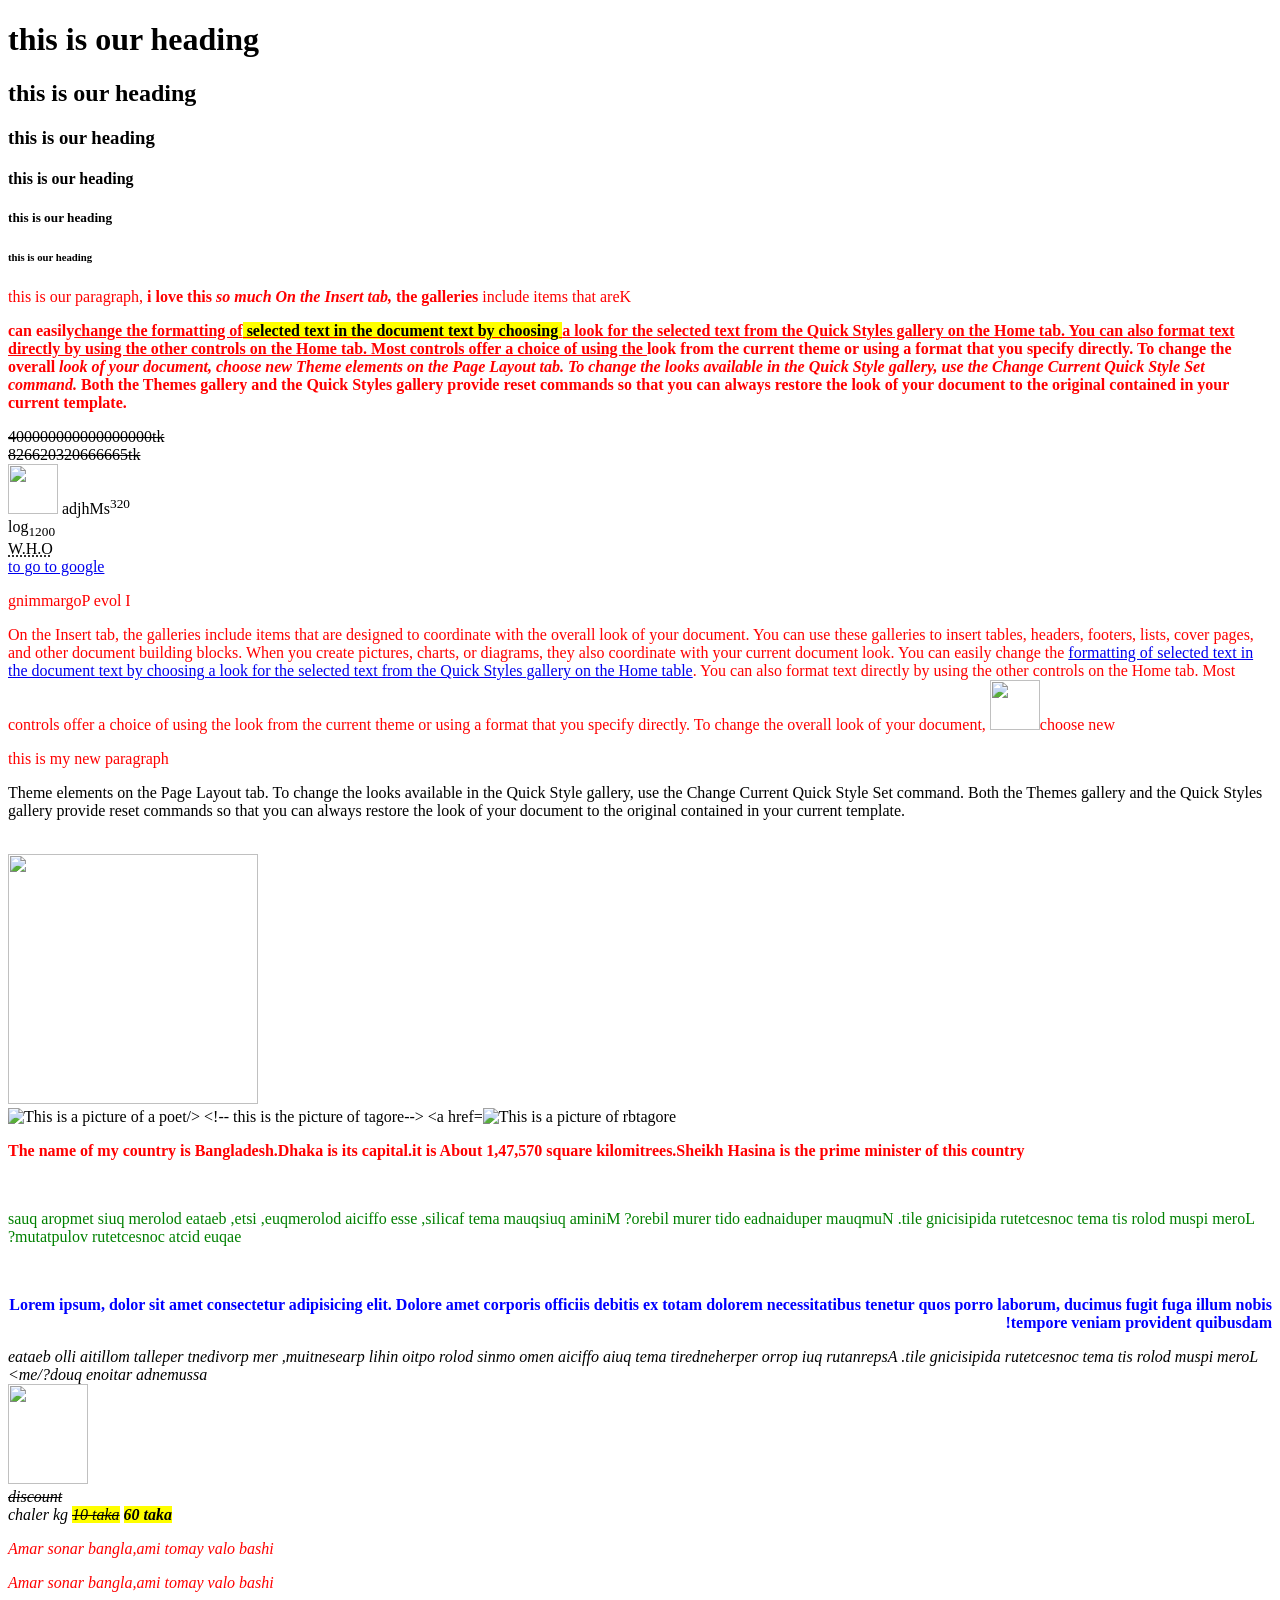
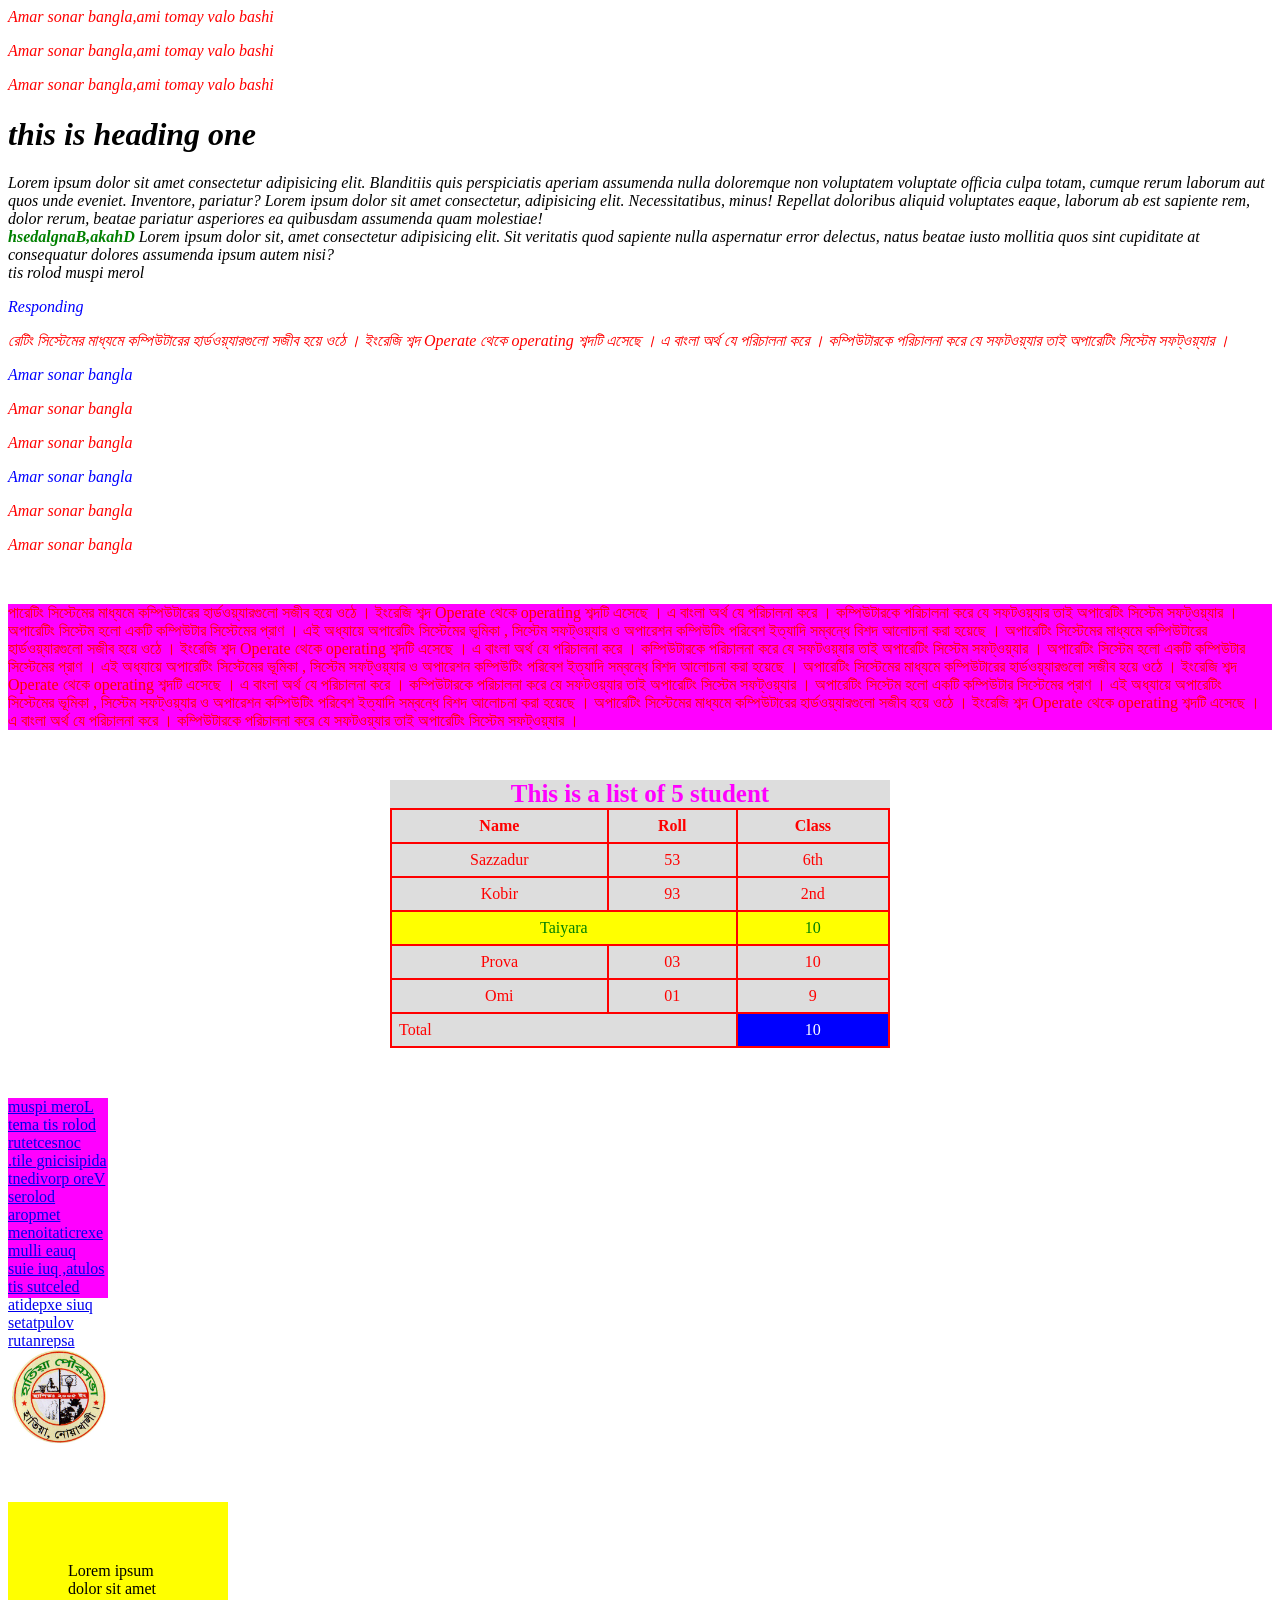
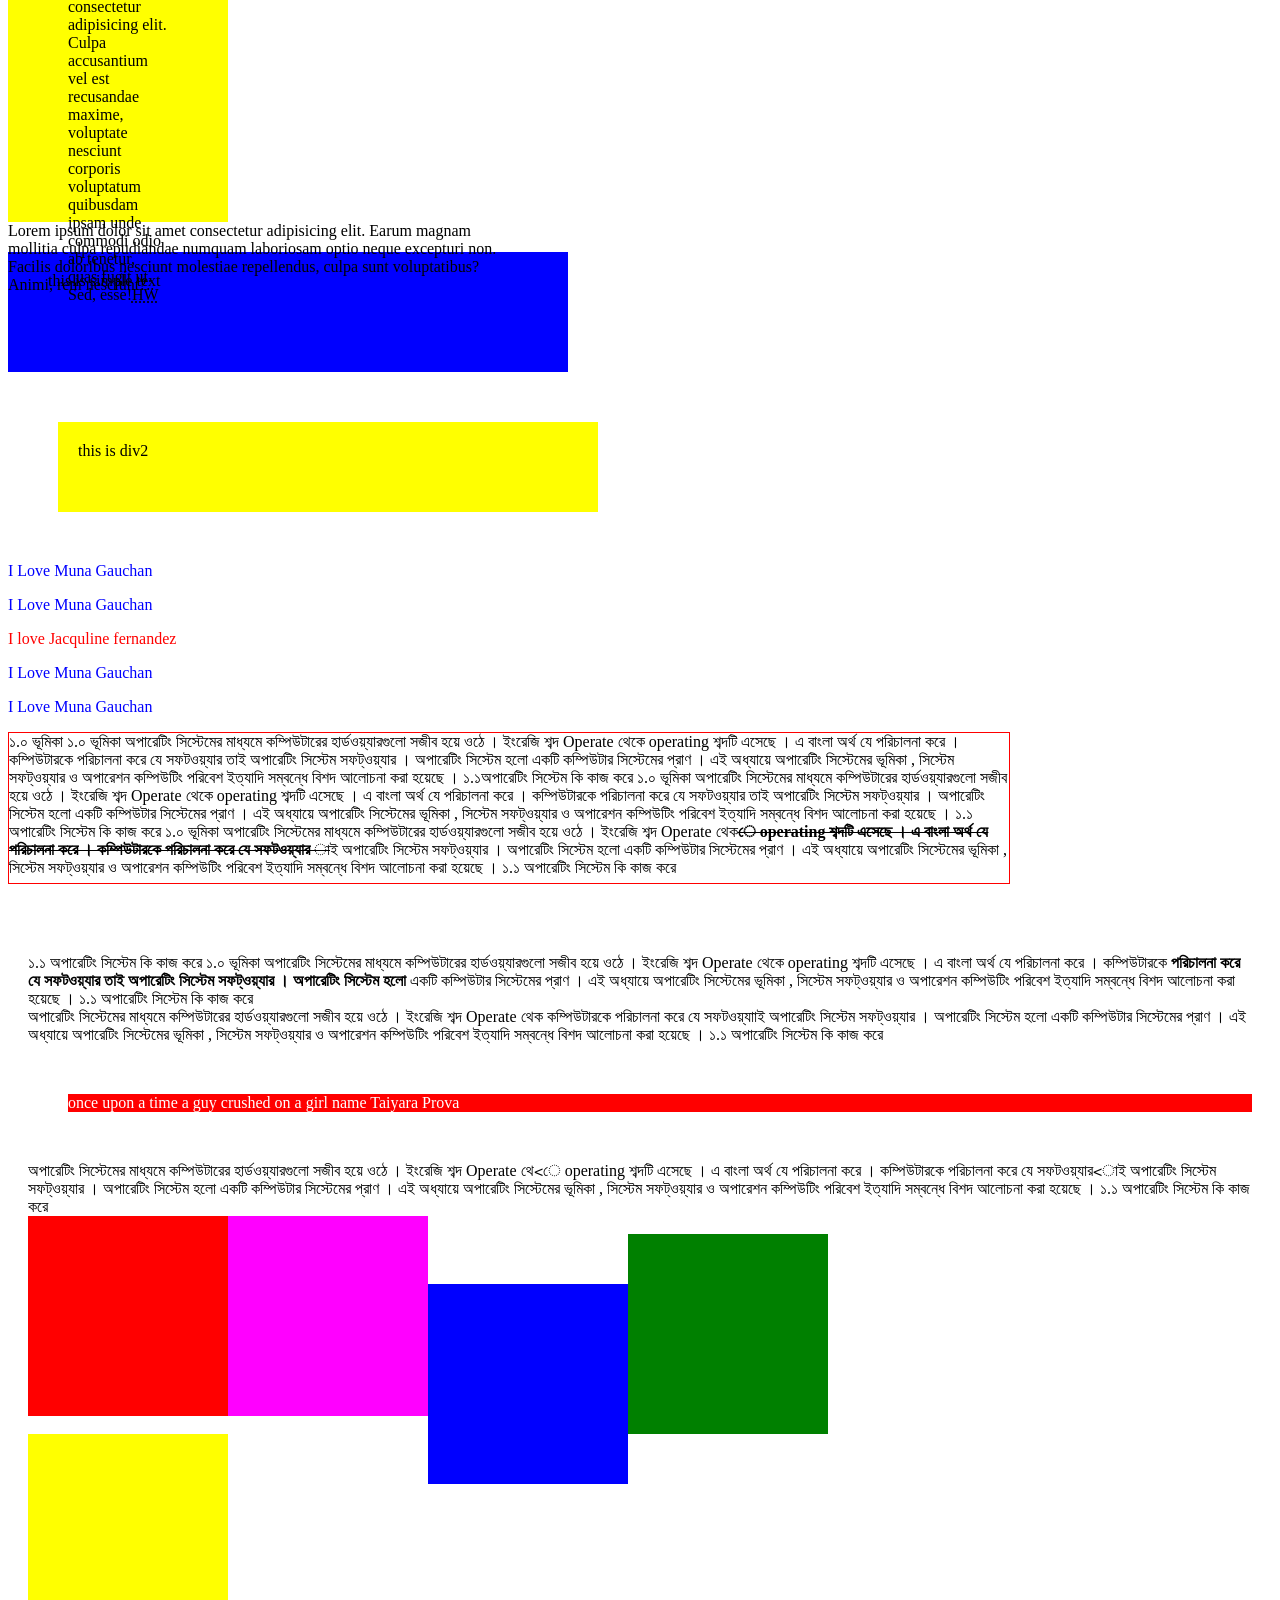
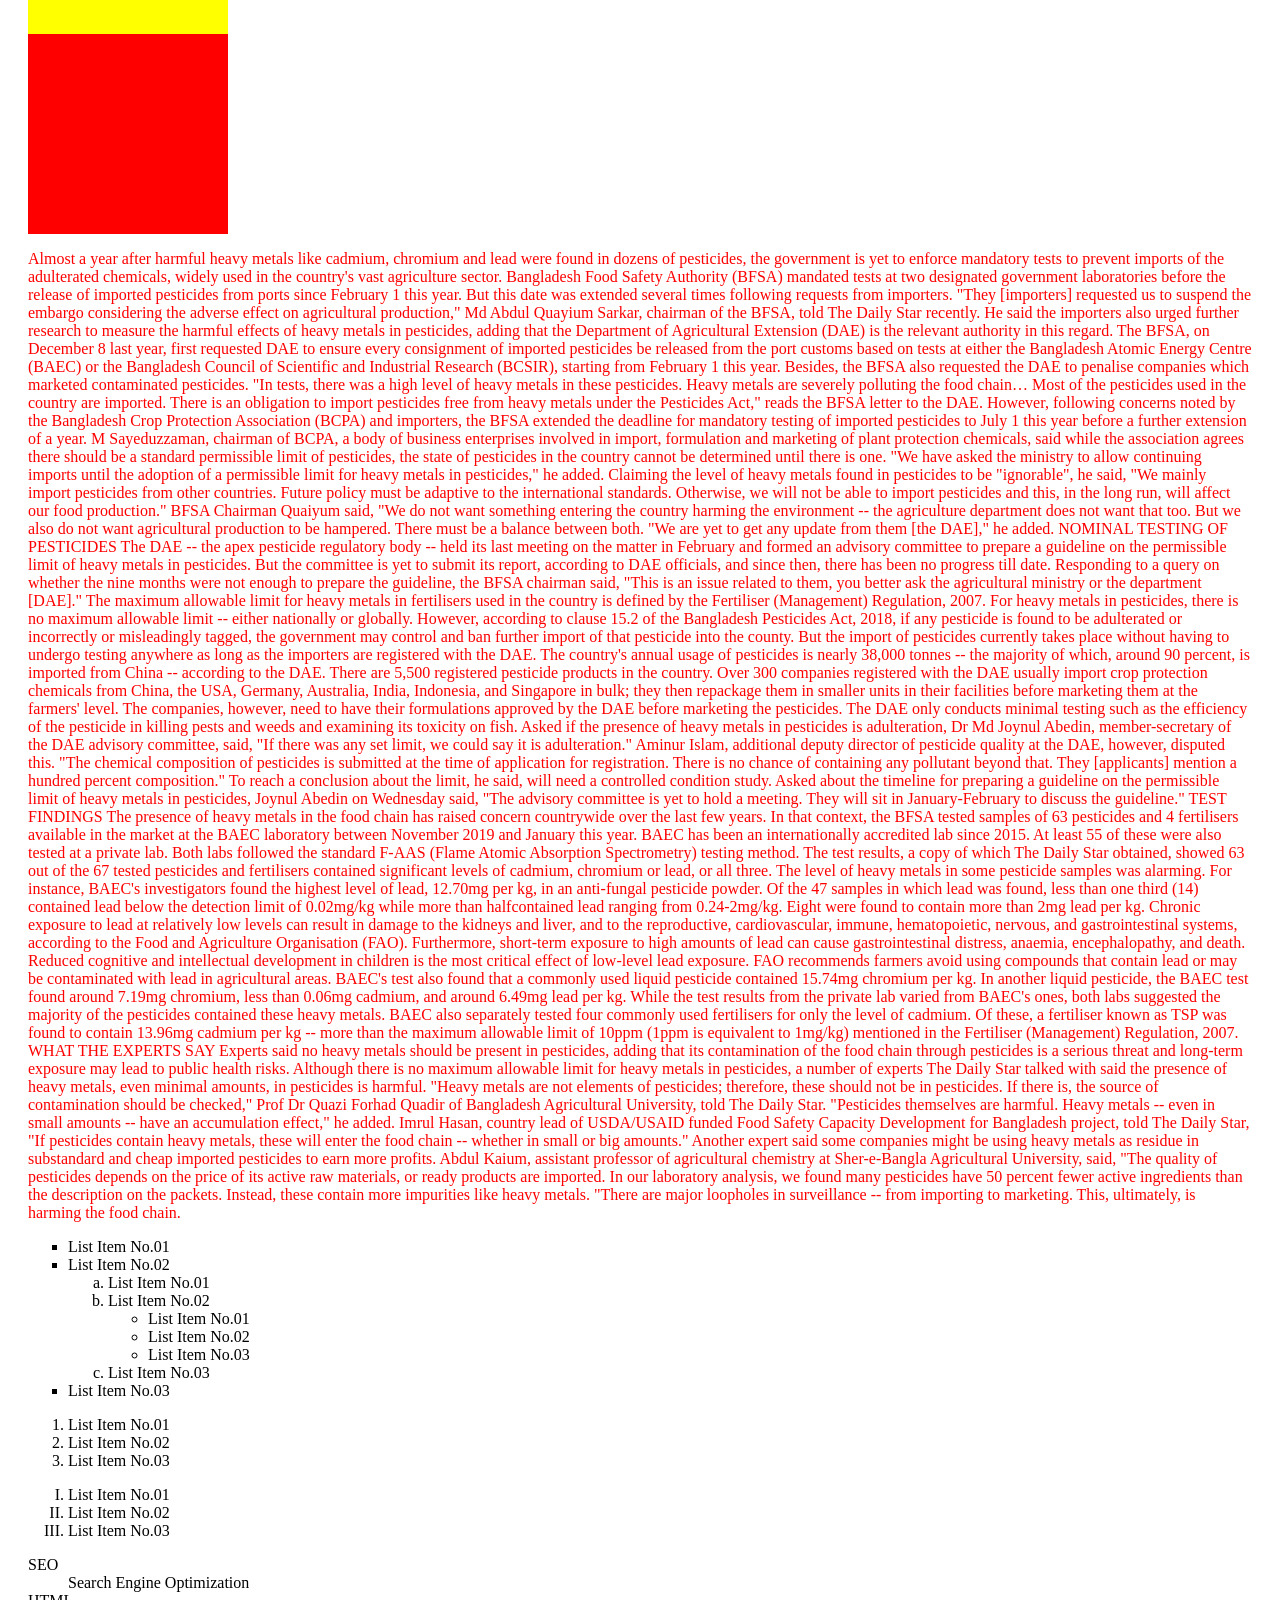
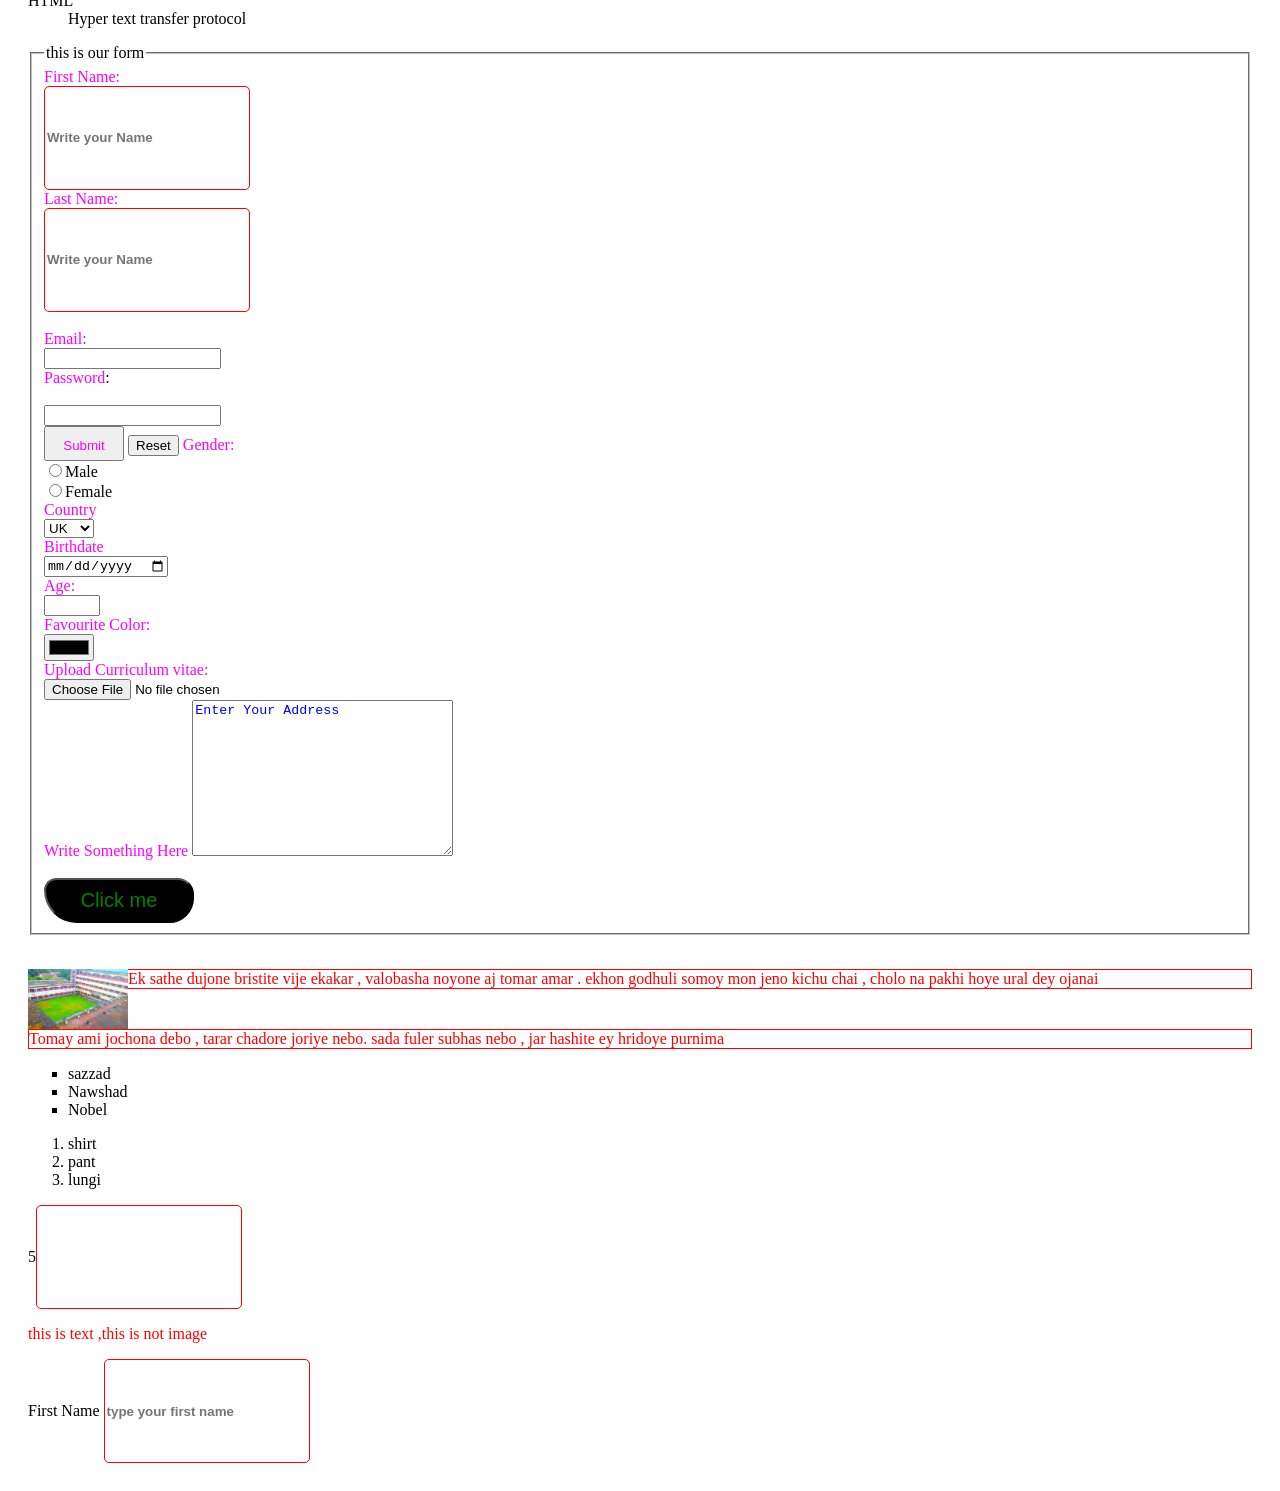
==== commit 686e9e57: "this is practise" ====
--- a/learning-web_design.html
+++ b/learning-web_design.html
@@ -477,6 +477,11 @@
 	<div>
 		<p id="text"> this is text ,<span>this is not image</span></p>
 	</div>
+	<form action="">
+
+		First Name
+		<input type="text" name="firstname" placeholder="type your first name">
+	</form>
 </body>
 </html>
 	
